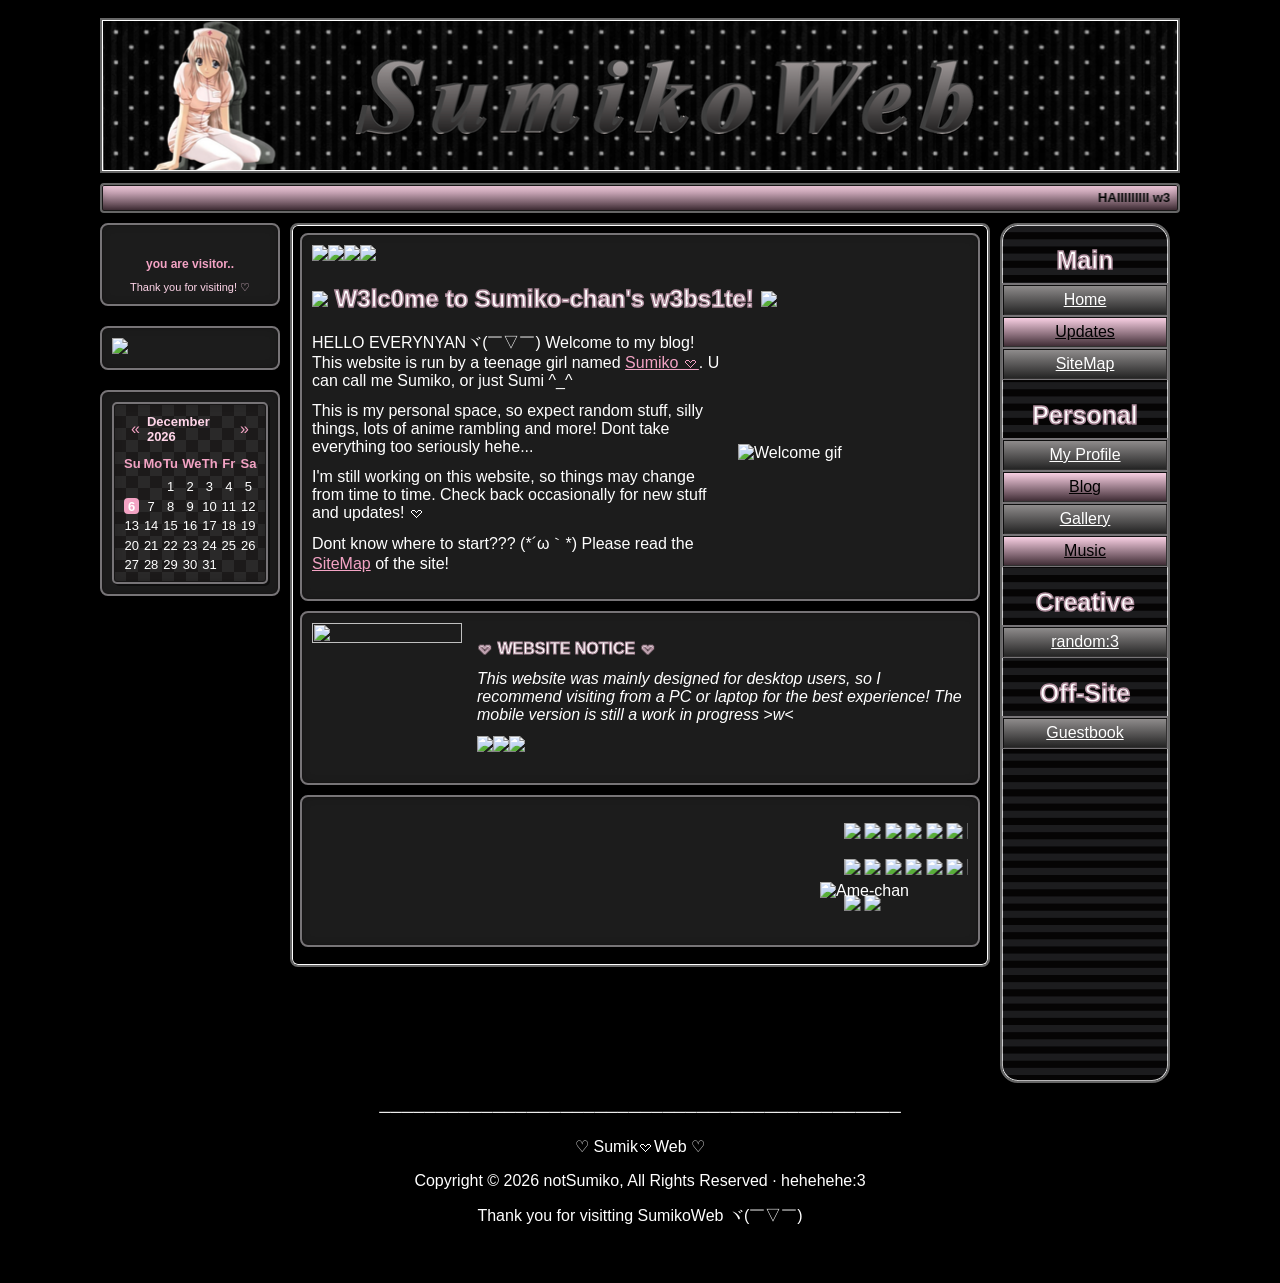
==== index.html @ 066f1153 "updated:3" ====
<!DOCTYPE html>
<html lang="en">

<head>
    <meta charset="UTF-8">
    <meta name="viewport" content="width=device-width, initial-scale=1.0">
    <title>Sumik𖹭-chan's Website 𖹭</title>
    <meta name="author" content="Sumiko">

    <!-- page icon -->
    <link rel="icon" href="https://pixels.crd.co/assets/images/gallery70/bca03692.gif?v=29416114" type="image/gif">

    <!-- css -->
    <link rel="stylesheet" href="css/style.css">

    <!-- js -->
    <script src="scripts/falling-deco.js" defer></script>
    <script src="scripts/calendar.js" defer></script>
</head>

<body>
    <div class="decoration">
        <div class="falling-stars"></div>
        <div class="falling-crosses"></div>
    </div>
    <div id="wrapper">

        <header>
            <div class="header"></div>
        </header>

        <!-- decoration marquee -->
        <div class="content-box music-marquee" id="music-m">
            <marquee behavior="scroll" direction="left" scrollamount="4">
                <img src="https://mimikitty49.neocities.org/Pixelsss/19a4c840.gif" alt="">
                HAIIIIIIIII w3lc0me to SumikoWeb! ヾ(￣▽￣)
                <img src="https://external-media.spacehey.net/media/se2IVC5Q98MJiWslELXrKwlrQcmmWNGGgmHqs2hss6Ec=/https://media.tenor.com/B3uqC9kIDXMAAAAm/cute-shine.webp"
                    alt="">
                thanks for visiting SumikoWeb! :3
                <img src="https://external-media.spacehey.net/media/se2IVC5Q98MJiWslELXrKwlrQcmmWNGGgmHqs2hss6Ec=/https://media.tenor.com/B3uqC9kIDXMAAAAm/cute-shine.webp"
                    alt="">
                『 私のページは近日中に更新されます！ (♡ˊ͈ ꒳ ˋ͈) 』
            </marquee>
        </div>

        <!-- layout -->
        <div id="layout">

            <!-- left sidebar -->
            <aside class="sidebar-left">

                <!-- VISITOR COUNTER -->
                <div class="content-box visitor-counter">

                    <div class="icon">
                        <center>
                            <img src="TU_GIF_DECORATIVO.gif" width="140" alt="">
                        </center>
                    </div>

                    <center>
                        <span class="view-count">
                            <b>you are visitor..</b>
                        </span>

                        <!-- FC2 Counter Starts here -->
                        <script language="javascript" type="text/javascript"
                            src="https://counter1.fc2.com/counter.php?id=41280090&main=1">
                            </script>

                        <noscript>
                            <img src="https://counter1.fc2.com/counter_img.php?id=41280090&main=1"
                                alt="FC2 Visitor Counter">
                        </noscript>
                        <!-- FC2 Counter Ends here -->

                    </center>

                    <p class="counter-thanks">
                        Thank you for visiting! ♡
                    </p>

                </div>

                <div class="content-box">
                    <img src="https://external-media.spacehey.net/media/se2IVC5Q98MJiWslELXrKwlrQcmmWNGGgmHqs2hss6Ec=/https://media.tenor.com/B3uqC9kIDXMAAAAm/cute-shine.webp"
                        width="155">
                </div>

                <!-- calendar box-->
                <div class="content-box">
                    <div class="calendar">
                        <div class="calendar-header">
                            <button id="prev-month">«</button>
                            <span id="month-year"></span>
                            <button id="next-month">»</button>
                        </div>
                        <div class="calendar-days">
                            <span>Su</span>
                            <span>Mo</span>
                            <span>Tu</span>
                            <span>We</span>
                            <span>Th</span>
                            <span>Fr</span>
                            <span>Sa</span>
                        </div>
                        <div class="calendar-dates" id="calendar-dates"></div>
                    </div>
                </div>
            </aside>

            <!-- main content -->
            <main>
                <!--welcome box-->
                <section class="content-box" id="home">
                    <img src="https://external-media.spacehey.net/media/s4Igrhs3FYA9Gmz1T7PQl7kMO6LxJTC2FUh8Gjnvl-g8=/https://gifcity.carrd.co/assets/images/gallery46/5f79fb2e.gif?v=3fc8f5cd"
                        width="164"><img
                        src="https://external-media.spacehey.net/media/s4Igrhs3FYA9Gmz1T7PQl7kMO6LxJTC2FUh8Gjnvl-g8=/https://gifcity.carrd.co/assets/images/gallery46/5f79fb2e.gif?v=3fc8f5cd"
                        width="164"><img
                        src="https://external-media.spacehey.net/media/s4Igrhs3FYA9Gmz1T7PQl7kMO6LxJTC2FUh8Gjnvl-g8=/https://gifcity.carrd.co/assets/images/gallery46/5f79fb2e.gif?v=3fc8f5cd"
                        width="164"><img
                        src="https://external-media.spacehey.net/media/s4Igrhs3FYA9Gmz1T7PQl7kMO6LxJTC2FUh8Gjnvl-g8=/https://gifcity.carrd.co/assets/images/gallery46/5f79fb2e.gif?v=3fc8f5cd"
                        width="164">

                    <!-- welcome -->
                    <h2 id="welcome-title"><img
                            src="https://31.media.tumblr.com/90a805cfafdcd9b76a9216a87d3d8fcd/tumblr_nitvy4wgvw1tpf4xeo1_500.gif"
                            width="110">
                        W3lc0me to Sumiko-chan's w3bs1te!
                        <img src="https://31.media.tumblr.com/90a805cfafdcd9b76a9216a87d3d8fcd/tumblr_nitvy4wgvw1tpf4xeo1_500.gif"
                            width="110">
                    </h2>
                    <div class="double-box">
                        <div class="welcome-text">
                            <p>
                                HELLO EVERYNYANヾ(￣▽￣) Welcome to my blog!
                                This website is run by a teenage girl named
                                <a href="pages/my-profile.html">Sumiko 𖹭</a>.
                                U can call me Sumiko, or just Sumi ^_^
                            </p>

                            <p>
                                This is my personal space, so expect random stuff,
                                silly things, lots of anime rambling and more!
                                Dont take everything too seriously hehe...
                            </p>

                            <p>
                                I'm still working on this website,
                                so things may change from time to time.
                                Check back occasionally for new stuff and updates! 𖹭
                            </p>
                            <p>Dont know where to start??? (*´ω｀*) Please read the <a
                                    href="pages/sitemap.html">SiteMap</a>
                                of the site!</p>
                        </div>
                        <img src="https://external-media.spacehey.net/media/s9meNU-Jpi8pmYGMDgpUYuPPCecmtsIeMCxqWVcGchPE=/https://i.pinimg.com/originals/13/4b/c3/134bc37932c0f9d9d98755da3011325e.gif"
                            width="230" alt="Welcome gif">
                    </div>
                    <p></p>
                </section>
                <!-- notice box-->
                <section class="content-box" id="notice">
                    <div class="double-box">
                        <img src="https://external-media.spacehey.net/media/sRiCipQWqe4J1mwboy0h5VcopR6InWhR1a6i4J4OXXS4=/https://64.media.tumblr.com/34a593b87146220a95621f763143415a/495c33e53515bf39-be/s500x750/3d34ece5e2b52e236a82b721eec925534dcb96ea.gifv"
                            width="150" height="150" loading="lazy">
                        <div class="welcome-text">
                            <p id="title-notice">𖹭 WEBSITE NOTICE 𖹭</p>
                            <div class="welcome-text">
                                <p>
                                    <i>This website was mainly designed for desktop users, so I recommend visiting from
                                        a PC
                                        or
                                        laptop for the best experience! The mobile version is still a work in progress
                                        >w< </i>
                                </p>
                                <p><img src="https://external-media.spacehey.net/media/s4Igrhs3FYA9Gmz1T7PQl7kMO6LxJTC2FUh8Gjnvl-g8=/https://gifcity.carrd.co/assets/images/gallery46/5f79fb2e.gif?v=3fc8f5cd"
                                        width="163"><img
                                        src="https://external-media.spacehey.net/media/s4Igrhs3FYA9Gmz1T7PQl7kMO6LxJTC2FUh8Gjnvl-g8=/https://gifcity.carrd.co/assets/images/gallery46/5f79fb2e.gif?v=3fc8f5cd"
                                        width="163"><img
                                        src="https://external-media.spacehey.net/media/s4Igrhs3FYA9Gmz1T7PQl7kMO6LxJTC2FUh8Gjnvl-g8=/https://gifcity.carrd.co/assets/images/gallery46/5f79fb2e.gif?v=3fc8f5cd"
                                        width="163"></p>

                            </div>

                        </div>

                    </div>
                </section>
                <!-- blinkies & stamps box -->
                <section class="content-box" id="blinkies">
                    <marquee>
                        <!-- stamps -->
                        <p>
                            <img
                                src="https://64.media.tumblr.com/1337dd067312e550a06260165f383bec/6adc6c8478d4d04c-f4/s100x200/847d5eec80efa1019ede34b8a76d120182a674a6.pnj" />
                            <img
                                src="https://64.media.tumblr.com/ed4586bc6ad6d39581ca3629bd783faf/c4bc6cc10b162b5a-3f/s250x400/9e3669cc8e26e9638c0ef95b03c1ccb3ff6e66bc.webp" />
                            <img
                                src="https://64.media.tumblr.com/811e19f3528caf3fecd1845964c71dbd/efb93e9c593a1dd7-c9/s100x200/4388477a53e74060d17caeebffb4ce5f9d1a3c32.gifv" />
                            <img
                                src="https://64.media.tumblr.com/6067ce07764a2f21c958b31b863c43e2/efb93e9c593a1dd7-16/s100x200/5d35fbc642076bcd0c33e35cc11a9e2d7e8ff650.webp" />
                            <img
                                src="https://64.media.tumblr.com/05709a5f0eb47da30aee563c462a7338/21317507f7352712-4b/s100x200/7324b9651fc5c546142d791c39ff5201c274891b.webp" />
                            <img
                                src="https://64.media.tumblr.com/b3c387650d8c66e62d87eaaadc502073/21317507f7352712-90/s100x200/0e66996acce2e367ddb860482501bddb56e7f263.webp" />
                            <img
                                src="https://64.media.tumblr.com/5b0422bce72a8b873b1e57cd26143d87/22f12c80d6958c3d-41/s100x200/74eadd72480a27f0595b0fcc5edf9dca425feb06.gifv" />
                            <img
                                src="https://64.media.tumblr.com/3915ed6bb32817934c03eef731ba8f16/22f12c80d6958c3d-8a/s100x200/f763f16e7f5053a5057529e5f523616940522ca1.pnj" />
                            <img
                                src="https://64.media.tumblr.com/671b2331a659de399690f35b0e57ecc8/6a70421431bb75b9-9a/s100x200/3174aa9509f83b366836c705be13414bcf4d8865.pnj" />
                            <img
                                src="https://64.media.tumblr.com/3d2b5b1f26d5814ca3649b2a02887962/6a70421431bb75b9-a8/s100x200/e896ca5222827a0b46f610947af96c6eb021ccf7.pnj" />
                            <img
                                src="https://64.media.tumblr.com/40f4bf711148bbece8883ad8d7e8bd14/22f12c80d6958c3d-4a/s100x200/c4b000124d6c06b712a2943d06a730a4062b3ba5.gifv" />
                            <img
                                src="https://64.media.tumblr.com/c3621c77155df8c2e3a1f8046ab459d8/a5e34affd80f40d0-55/s100x200/7b403dbd3408c87f934b7f10c33df8d7ccf23c7e.gifv" />
                            <img
                                src="https://64.media.tumblr.com/79fffceb90868eb621b89cdf190e95ea/25bc0f925f97076d-60/s250x400/4d4aa2c8036550d8c5dc18ea182cdaef398b4cca.gifv" />
                            <img
                                src="https://64.media.tumblr.com/8378bab90b71ef16ff7068f5c1173a31/1aefeced37ef47a9-05/s100x200/45b9bf7cc27a177e22782c67d7d04d5c946102ed.gifv" />
                            <img
                                src="https://64.media.tumblr.com/255f4940446ec7fde529aa883e7c96f7/1b6561af1ed27a9d-20/s100x200/176c74e6b88fe72639e2d2d1a39fecd9a11cf52b.gifv" />
                            <img
                                src="https://64.media.tumblr.com/9d9add238894a2949c8fb25f7a3463ac/1b6561af1ed27a9d-09/s100x200/efce85fe89826956878792390f91315531bba5bd.gifv" />
                            <img
                                src="https://64.media.tumblr.com/ab1c6a271cff3fecbc6f2c85d123c89a/8e9d30a410d87d54-1c/s100x200/654f6d0d071cdadb3c5bcb78c6ae20003fc83c12.pnj" />
                            <img
                                src="https://64.media.tumblr.com/51d2ee1891a9b98ae2af81810933234b/8e9d30a410d87d54-65/s100x200/eb7e0974c60067a112bec8de0d9651c88a10859f.pnj" />
                            <img
                                src="https://64.media.tumblr.com/057cc03d6b5d11ce457b6f5ecd5cfd3b/8e9d30a410d87d54-3a/s100x200/cfcdb731f1c7fc443200fa5ca8b93fee7f22a3c6.pnj" />
                            <img src="https://files.catbox.moe/bu98vz.png" />
                            <img src="https://files.catbox.moe/dojz2z.png" />
                            <img src="https://files.catbox.moe/2ijnpf.png" />
                            <img src="https://files.catbox.moe/qpd5so.png" />
                            <img src="https://files.catbox.moe/8nxdhq.png" />
                            <img
                                src="https://orig03.deviantart.net/627e/f/2011/245/9/f/i_want_this_butterfly_by_l3xil3in-d48nf7q.gif" />
                            <img
                                src="https://64.media.tumblr.com/7258ee018983f655b99af084ebce3744/tumblr_inline_paun8mAkMv1v11djx_100.gif" />
                            <img
                                src="https://64.media.tumblr.com/d6446fe2314ac1fdb2668842b9a50144/tumblr_inline_pcdyx39ny11v11djx_500.png" />
                            <img
                                src="https://64.media.tumblr.com/a423c0e77b51dd726175b1db7e216294/tumblr_pc7o7lGme71xsk4lxo2_250.png" />
                            <img
                                src="https://64.media.tumblr.com/43b3b9264274d122dfac7f8682e6bb5e/tumblr_inline_pgawu3kGZi1v11djx_500.gif" />
                            <img
                                src="https://64.media.tumblr.com/4582bf5b0ceef9bd7c9555edd4358f1c/tumblr_inline_pe6lz4NvoG1v11djx_540.png" />
                            <img
                                src="https://64.media.tumblr.com/6cc4a035ade6d4df815a3f9058b7c597/tumblr_pfzsge92vJ1xzybrpo3_100.png" />
                            <img src="https://external-media.spacehey.net/media/sfgYkLLlK0dJI4mvehSgB--pmmsNKIbaRXzeT65vBUJg=/https://64.media.tumblr.com/51186cf38dd4c2cbdfdf3e49caf2c9d2/ac4ceda43d25e75b-31/s100x200/8fb161f0366412dd228d321922dd1078f0f626c2.pnj"
                                style="font-size: max(0.875em, 12px);" />
                            <img src="https://external-media.spacehey.net/media/siUEmSHeumkpWdiV0SbZAVXUunoUWrSUgEhCTDTaTjwg=/https://images-wixmp-ed30a86b8c4ca887773594c2.wixmp.com/f/e9cf1b92-f61c-48a7-9490-d2f105ccd80a/d1fcvx0-467e50c6-51f5-492f-acc3-1740c1ee6b75.jpg/v1/fill/w_99,h_56,q_75,strp/three_days_grace_stamp_by_luxdani_d1fcvx0-fullview.jpg?token=eyJ0eXAiOiJKV1QiLCJhbGciOiJIUzI1NiJ9.[base64].xrNkB8CHoBGnNmImxHR4EwLi_2FgLGW5W9iCAwWl1Y4"
                                style="font-size: max(0.875em, 12px);" />
                            <img src="https://external-media.spacehey.net/media/sF1NqdImoAc43kL8CBOL5PeGF867_EAxLpzWZ5plQI_8=/https://images-wixmp-ed30a86b8c4ca887773594c2.wixmp.com/f/1de26417-5c89-4cee-a614-0bba3813eda1/d6bpqfu-1f7c30eb-d2ef-4b34-970b-5af781641b0b.png?token=eyJ0eXAiOiJKV1QiLCJhbGciOiJIUzI1NiJ9.[base64].nru4FnYWvGzOaKTSlu-EQniyKFRHaRvHG28fR4lrJjE"
                                style="font-size: max(0.875em, 12px);" />
                            <img src="https://external-media.spacehey.net/media/sJP6TUWS1BioQTazbITbV97UGkMa6kXbZXrTUA7Ta6f0=/https://64.media.tumblr.com/9231bf556372ffe399c75be4ab70a017/f8ceda20708c020a-0d/s100x200/107cf08e1458cbe943a0984f90fdb3d52e7404b4.pnj"
                                style="font-size: max(0.875em, 12px);" />
                            <img src="https://external-media.spacehey.net/media/sv-mo-UIRlId2RPHicd-ClViu_2JGb4i77FUszHMYIYM=/https://i.im.ge/2023/06/14/i54sSC.American-Idiot.gif"
                                style="font-size: max(0.875em, 12px);" />
                            <img src="https://external-media.spacehey.net/media/s3jQ84_WuSbDzSt073RelQ0aIZkwKmMJwAESCBBpsMdI=/https://images-wixmp-ed30a86b8c4ca887773594c2.wixmp.com/f/5709d59b-3714-48af-8db1-6c575d105094/d8q859n-6edb3a78-918a-4016-a5b1-8066937a451c.gif?token=eyJ0eXAiOiJKV1QiLCJhbGciOiJIUzI1NiJ9.[base64].N7s7do9EPJX4J8vGq9xz6226mSTc2bNuBW-BrSLgzdQ"
                                style="font-size: max(0.875em, 12px);" />
                        </p>
                        <!-- blinkies -->
                        <p>
                            <img
                                src="https://64.media.tumblr.com/f3efa8369c3e1338c708ff77faa562e2/21317507f7352712-c0/s100x200/cff994b0674e6cce428f9bb962b1dbf6b706a8e7.gifv" />
                            <img
                                src="https://64.media.tumblr.com/3ed765f3c2169b34e1437bafff243af5/21317507f7352712-58/s100x200/cf38c13bcc6aec64c29ea201b9e4240f05453669.gifv" />
                            <img
                                src="https://64.media.tumblr.com/f5fa6014ce5782a515fa7bf67ed896ed/7db2bebf0a31eed2-81/s100x200/4d3e5d2e322359a405b4dd515d6f0d52f7250ee1.pnj" />
                            <img
                                src="https://64.media.tumblr.com/7ea7b5ba348fb29ddd42b1bf2bc9c865/692bf70aefc8b3b6-45/s250x400/7c26ab3ba877cd6935bee10f4a1c0c4f60ad4555.gifv" />
                            <img
                                src="https://64.media.tumblr.com/e293e2f31f8aceadb9d1ed187e07f715/ec4e0e3064314d61-c1/s100x200/6c529e7a1cbc04a862d85b9aeb1e33db53fd330d.gifv" />
                            <img
                                src="https://64.media.tumblr.com/a2c209a1dbe5d171bbd867eeda0021e9/ec4e0e3064314d61-6e/s100x200/9a76ce66f050725f47faec64c88596e5f82e0788.pnj" />
                            <img
                                src="https://64.media.tumblr.com/bde293da8fe2282c3d93f60715e32b88/ec4e0e3064314d61-80/s100x200/53adaf48faaccbaa4f3402e2b3d191ac60aea4c1.gifv" />
                            <img
                                src="https://64.media.tumblr.com/4edca1fd565f60c54583ef986db1b668/ec4e0e3064314d61-91/s100x200/4a48cfc0bcd16b960d0fa83dbf0e3b09803bddee.pnj" />
                            <img
                                src="https://64.media.tumblr.com/cf94e290cab8577048803cde39dd1911/ec4e0e3064314d61-17/s100x200/98a2e135742c881fee14a4959f33e314148e08c4.gifv" />
                            <img
                                src="https://64.media.tumblr.com/56af48cc9a476f1c8b0c092eb6622254/ec4e0e3064314d61-4b/s100x200/62af4146fca93e308d9524321e2a5cfc7522521f.gifv" />
                            <img
                                src="https://64.media.tumblr.com/9ba894a8857677b80f2d3aa844f4e4e2/ec4e0e3064314d61-3b/s100x200/393387950d4d85461c42778292e4518f6c13062b.pnj" />
                            <img
                                src="https://64.media.tumblr.com/317627893ed631b54f9142364ec08ab5/ec4e0e3064314d61-a1/s100x200/bf859215cd49a0b4c36d7e911e7445fb1a8228a4.gifv" />
                        </p>
                        <p>
                            <img
                                src="https://64.media.tumblr.com/b02e563b5db1c4c967b9b46fe8c63a6b/828b63cc6a0960ab-cd/s250x400/419ff4dc193df396b5ae5b9226128a1c1a7a6c4f.gifv" />
                            <img
                                src="https://64.media.tumblr.com/23934ff4daf14bb6c330edfcf07bb00f/828b63cc6a0960ab-a9/s250x400/9ab5f7ed5f350c7b9638f1ab6c7a2a08d24e25b0.webp" />
                        </p>
                    </marquee>
                </section>
            </main>

            <!-- right sidebar -->
            <aside class="sidebar-right">

                <!-- nav -->
                <nav class="nav">
                    <p></p>
                    <div class="nav-title"><b>Main</b></div>
                    <div class="nav-links">
                        <a href="index.html">Home</a>
                        <a href="pages/updates.html">Updates</a>
                        <a href="pages/sitemap.html">SiteMap</a>
                    </div>
                    <p></p>
                    <div class="nav-title"><b>Personal</b></div>
                    <div class="nav-links">
                        <a href="pages/my-profile.html">My Profile</a>
                        <a href="pages/blog.html">Blog</a>
                        <a href="pages/gallery.html">Gallery</a>
                        <a href="pages/music.html">Music</a>
                    </div>
                    <p></p>
                    <div class="nav-title"><b>Creative</b></div>
                    <div class="nav-links">
                        <a href="x">random:3</a>
                    </div>
                    <p></p>
                    <div class="nav-title"><b>Off-Site</b></div>
                    <div class="nav-links">
                        <a href="#guestbook">Guestbook</a>
                    </div>
                    <p></p>
                </nav>
            </aside>

        </div>

        <!-- footer -->
        <footer>
            <div class="footer-line">──────────────────────────────────────────────</div>
            <p>♡ Sumik𖹭Web ♡</p>
            <p>Copyright © 2026 notSumiko, All Rights Reserved · hehehehe:3</p>
            <p>Thank you for visitting SumikoWeb ヾ(￣▽￣) </p>
        </footer>

    </div>
    <!-- Ame-chan -->
    <div class="amechan">
        <img src="https://media.tenor.com/huZeg_LGJfUAAAAi/needy-streamer-overload.gif" alt="Ame-chan">
    </div>
</body>

</html>
---- css/style.css ----
/* :3 */
:root {

    /* images */
    --body-bg: url("https://i.pinimg.com/736x/31/d6/f3/31d6f3d6b8b61bede2d7f6c71e14137d.jpg");
    --main-bg: url("https://i.pinimg.com/736x/4f/2a/4c/4f2a4c17f863ccc2f87775face203897.jpg");
    --header-bg: url("../assets/images/SumikoWeb.png");

    /* colors */
    --white: #fff;
    --lightpink: #ffd5e9;
    --pink: #f3a3c4;
    --pink-border: #ad8b9b;
    --dark: #212121;
    --black: #000;
    --border: #777477;
    --dokiablue: #040011;
    --dokiasteel: #323238;

    /* backgrounds */
    --nav-bg: repeating-conic-gradient(#1c1a1a 0% 25%, #2a2929 0% 50%) 0 0 / 24px 24px;
    --nav-link-bg: linear-gradient(#928f8f, #212121);
    --nav-link-pink-bg: linear-gradient(var(--lightpink), #3a2830);

    /* shadows */
    --shadow-black: rgba(0, 0, 0, 0.7);
    --shadow-dark: rgba(0, 0, 0, 0.5);
    --shadow-soft: rgba(0, 0, 0, 0.18);
    --frame-shadow: inset 0 0 0 1px var(--white), 3px 3px 0 var(--shadow-black);
    --box-shadow: inset 0 0 0 1px #171616, inset 0 0 8px var(--shadow-soft), 2px 2px 0 var(--shadow-dark);
    --link-shadow: inset 1px 1px #0e0e0e, inset -1px -1px #313030;

    /* typography */
    --text-size: 16px;
    --h1-size: 25px;

    /* spacing */
    --spacing: 10px;
    --spacing-small: 4px;

    /* borders */
    --frame-border: 2px solid #666;
    --box-border: 2px solid var(--border);
    --link-border: 1px solid var(--border);
}

* {
    box-sizing: border-box;
}

html {
    scroll-behavior: smooth;
}

body {
    margin: 0;
    min-height: 100vh;
    font-family: Arial, sans-serif;
    font-size: var(--text-size);
    color: var(--white);
    background: var(--black) var(--body-bg) top left / cover no-repeat fixed;
}

::selection {
    background-color: var(--pink-border);
    color: var(--black);
}

/* Ame-chan */
.amechan {
    position: fixed;
    bottom: 0px;
    right: 50px;
    width: 410px;
    z-index: 9999;
}

.amechan img {
    display: block;
    width: 100%;
    height: auto;
}

/* LAYOUT */
#wrapper {
    width: min(1080px, 95%);
    margin: 18px auto 30px;
}

#layout {
    display: grid;
    grid-template-columns: 180px minmax(0, 1fr) 180px;
    gap: var(--spacing);
    align-items: start;
}

.sidebar-left,
.sidebar-right {
    display: flex;
    flex-direction: column;
    gap: var(--spacing);
}

/* HEADER */
header {
    margin-bottom: var(--spacing);
}

.header {
    min-height: 155px;
    background: var(--header-bg) center / cover;
}


/* MAIN CONTENT */
main {
    min-width: 0;
    padding: 8px;
    background: var(--main-bg) center / auto;
    border-radius: 8px;
}

.content-box {
    margin-bottom: var(--spacing);
    padding: var(--spacing);
    background: rgba(33, 33, 33, 0.85);
    border: var(--box-border);
    border-radius: 8px;
    box-shadow: var(--box-shadow);
}

.double-box {
    display: flex;
    align-items: center;
    gap: 15px;
}

.double-box p {
    flex: 1;
    margin: 0;
}

.double-box img {
    height: auto;
    flex-shrink: 0;
}

.welcome-text {
    flex: 1;
    display: flex;
    flex-direction: column;
    gap: 12px;
}

.welcome-text p {
    margin: 0;
}

/* NAV */
.nav {
    width: 170px;
    min-height: 860px;
    box-sizing: border-box;
    position: relative;
    isolation: isolate;
    border-radius: 18px;
}

.nav::before {
    content: "";
    position: absolute;
    inset: 0;
    background: url("../assets/images/stripe.png") repeat;
    opacity: 0.3;
    border-radius: inherit;
    z-index: -1;
}

.nav-title {
    padding: 5px 3px 8px;
    font-size: var(--h1-size);
    text-align: center;
    border-bottom: var(--link-border);
    -webkit-text-stroke: 1.5px var(--pink-border);
}

.nav-links {
    display: flex;
    flex-direction: column;
}

.nav-links a {
    display: block;
    padding: 6px 4px;
    color: var(--white);
    text-align: center;
    background: var(--nav-link-bg);
    border: var(--link-border);
    box-shadow: var(--link-shadow);
    transition: 0.2s ease;
}

.nav-links a:nth-child(even) {
    color: var(--black);
    background: var(--nav-link-pink-bg);
}

.nav-links a:hover,
.nav-links a:nth-child(even):hover {
    color: var(--black);
    background: var(--nav-link-pink-bg);
}

.nav-links a:nth-child(even):hover {
    color: var(--white);
    background: var(--nav-link-bg);
}


/* SHARED FRAME */
.header,
main,
.nav {
    border: var(--frame-border);
    box-shadow: var(--frame-shadow);
}


/* FOOTER */
footer {
    margin-top: var(--spacing);
    padding: var(--spacing);
    text-align: center;
}

.footer-line {
    overflow-wrap: anywhere;
}


/* RESPONSIVE */
@media (max-width: 850px) {

    #wrapper {
        width: 96%;
    }

    #layout {
        grid-template-columns: 150px minmax(0, 1fr) 150px;
    }

}

@media (max-width: 680px) {

    #layout {
        grid-template-columns: 1fr;
    }

    .sidebar-right {
        order: 3;
    }

    .header {
        min-height: 120px;
    }

}

/* TEXT */

p a,
p a:visited {
    color: var(--pink);
}

p a:hover {
    color: var(--lightpink);
}

#title-notice {
    font-weight: bold;
    -webkit-text-stroke: 1px var(--pink-border);
}

#welcome-title {
    -webkit-text-stroke: 1.5px var(--pink-border);
}

/* FALLING DECO */
.decoration {
    position: fixed;
    inset: 0;
    pointer-events: none;
    overflow: hidden;
    z-index: 10;
}

.falling-stars,
.falling-crosses {
    position: absolute;
    inset: 0;
}

.falling-stars span,
.falling-crosses span {
    position: absolute;
    top: -30px;
    animation: falling linear infinite;
}

.falling-stars span {
    width: 15px;
    height: 15px;
    background-image: url("http://dl2.glitter-graphics.net/pub/56/56322i8ciddu9ky.gif");
    background-size: contain;
    background-repeat: no-repeat;
}

.falling-crosses span {
    color: #000;
    font-size: 24px;
}

@keyframes falling {
    from {
        transform: translateY(-30px);
    }

    to {
        transform: translateY(110vh);
    }
}


/* CALENDAR */
.calendar {
    width: 100%;
    padding: 10px;
    border: var(--box-border);
    border-radius: 5px;
    background: var(--nav-bg);
    color: var(--white);
    font-size: 13px;
    box-shadow: var(--box-shadow);
}

.calendar-header {
    display: flex;
    justify-content: space-between;
    align-items: center;
    margin-bottom: 12px;
    color: var(--lightpink);
    font-weight: bold;
}

.calendar-header button {
    padding: 3px 7px;
    background: transparent;
    border: none;
    color: var(--pink);
    font-size: 16px;
    cursor: pointer;
}

.calendar-header button:hover {
    color: var(--white);
}

.calendar-days,
.calendar-dates {
    display: grid;
    grid-template-columns: repeat(7, minmax(0, 1fr));
    gap: 4px;
    text-align: center;
}

.calendar-days {
    margin-bottom: 8px;
    color: var(--pink);
    font-weight: bold;
}

.calendar-days span {
    color: var(--pink);
}

.calendar-dates span {
    display: flex;
    justify-content: center;
    align-items: center;
    min-width: 0;
    aspect-ratio: 1;
    color: var(--white);
    border-radius: 4px;
}

.calendar-dates .today {
    background: var(--pink);
    color: var(--white);
    font-weight: bold;
}

.calendar-dates span:not(:empty):hover {
    background: var(--lightpink);
    color: var(--dark);
}

/* MUSIC MARQUEE*/
.music-marquee {
    padding: 4px 8px;
    overflow: hidden;
    white-space: nowrap;
    color: var(--black);
    font-size: 13px;
    text-align: center;
    font-weight: bold;
}

.music-marquee marquee {
    display: block;
}

.music-marquee img {
    width: 16px;
    height: 16px;
    object-fit: contain;
    vertical-align: middle;
    margin: 0 4px;
}

#music-m {
    background: var(--nav-link-pink-bg);
    border-radius: 4px;
    box-shadow: var(--box-shadow);
    border: var(--frame-border);
    -webkit-text-stroke: 0.2px var(--border);
}


/* VISITOR COUNTER */
.visitor-counter {
    text-align: center;
    font-size: 12px;
}

.visitor-counter .icon {
    margin-bottom: 8px;
}

.visitor-counter .icon img {
    max-width: 100%;
    height: auto;
}

.view-count {
    display: block;
    margin-bottom: 6px;
    color: var(--pink);
}

.visitor-counter center img {
    vertical-align: middle;
    max-width: 100%;
}

.counter-thanks {
    margin: 10px 0 0;
    color: var(--lightpink);
    font-size: 11px;
}
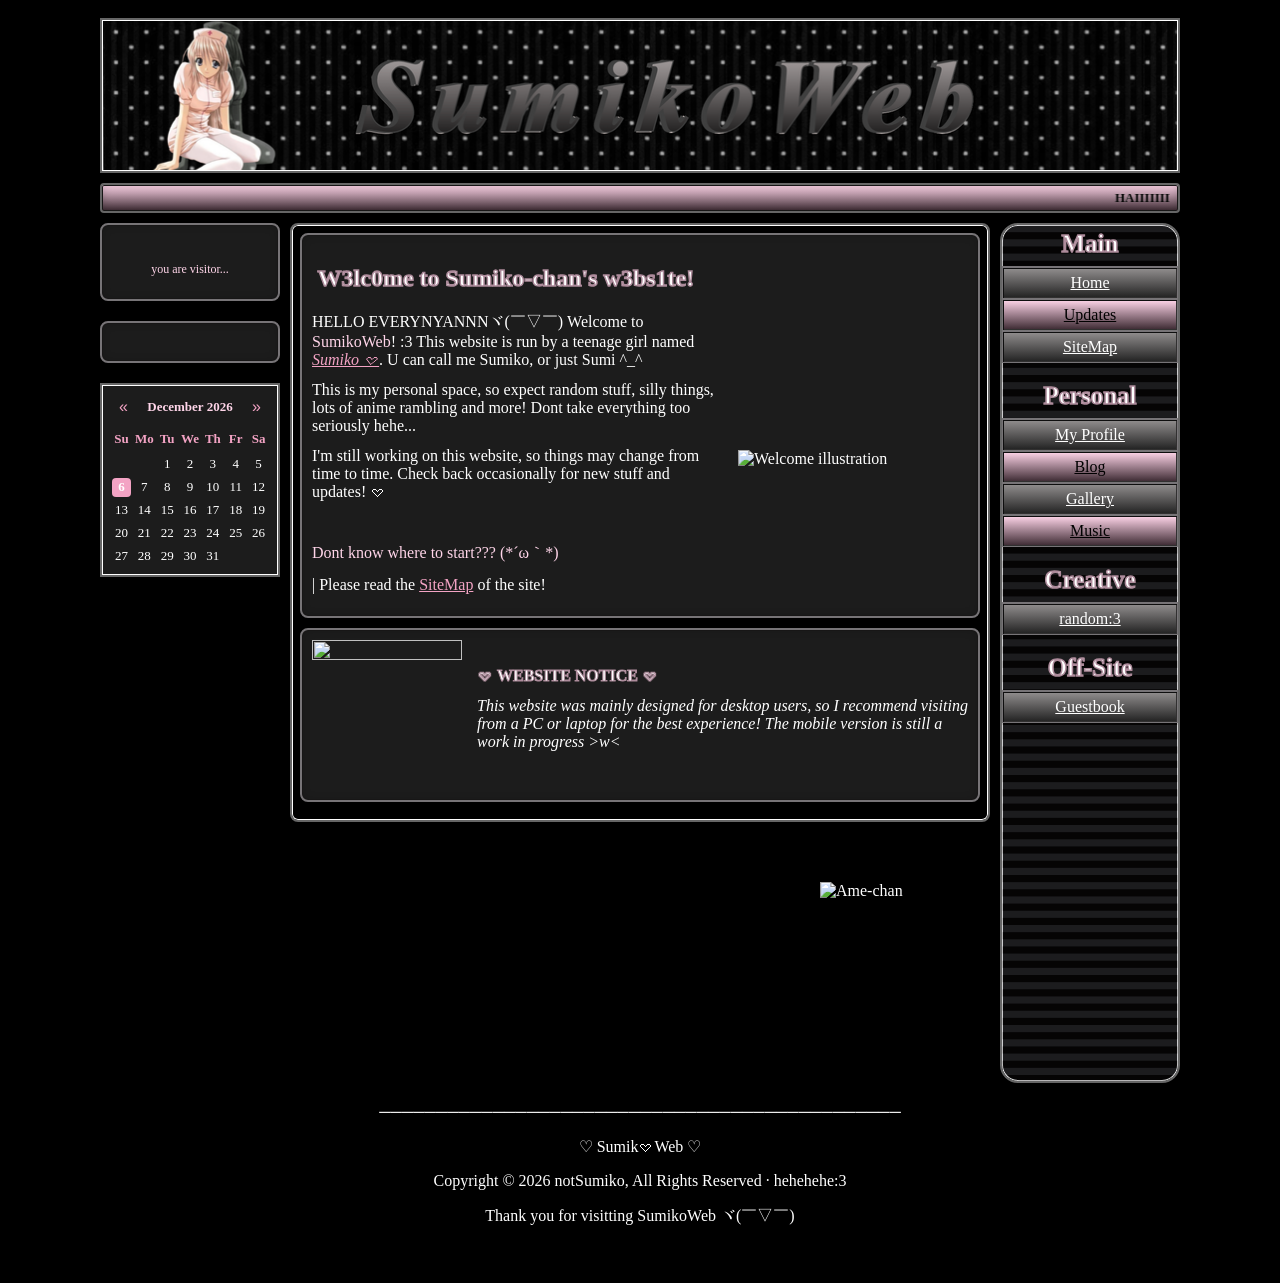
==== commit 06bfff08: "updated:3" ====
--- a/index.html
+++ b/index.html
@@ -4,32 +4,32 @@
 <head>
     <meta charset="UTF-8">
     <meta name="viewport" content="width=device-width, initial-scale=1.0">
+
     <title>Sumik𖹭-chan's Website 𖹭</title>
+
     <meta name="author" content="Sumiko">
 
-    <!-- page icon -->
+    <!-- Page icon -->
     <link rel="icon" href="https://pixels.crd.co/assets/images/gallery70/bca03692.gif?v=29416114" type="image/gif">
 
-    <!-- css -->
+    <!-- Stylesheet -->
     <link rel="stylesheet" href="css/style.css">
 
-    <!-- js -->
+    <!-- Scripts -->
     <script src="scripts/falling-deco.js" defer></script>
     <script src="scripts/calendar.js" defer></script>
 </head>
 
 <body>
-    <div class="decoration">
-        <div class="falling-stars"></div>
-        <div class="falling-crosses"></div>
-    </div>
+    <!-- Wrapper -->
     <div id="wrapper">
 
+        <!-- Header -->
         <header>
             <div class="header"></div>
         </header>
 
-        <!-- decoration marquee -->
+        <!-- Welcome marquee -->
         <div class="content-box music-marquee" id="music-m">
             <marquee behavior="scroll" direction="left" scrollamount="4">
                 <img src="https://mimikitty49.neocities.org/Pixelsss/19a4c840.gif" alt="">
@@ -43,24 +43,26 @@
             </marquee>
         </div>
 
-        <!-- layout -->
+        <!-- Main layout -->
         <div id="layout">
 
-            <!-- left sidebar -->
+            <!-- Left sidebar -->
             <aside class="sidebar-left">
 
-                <!-- VISITOR COUNTER -->
+                <!-- Visitor Counter -->
                 <div class="content-box visitor-counter">
 
                     <div class="icon">
                         <center>
-                            <img src="TU_GIF_DECORATIVO.gif" width="140" alt="">
+                            <img src=".gif" width="140" alt="">
                         </center>
                     </div>
 
                     <center>
                         <span class="view-count">
-                            <b>you are visitor..</b>
+                            <p>
+                                <font color="#ffd5e9">you are visitor...</font>
+                            </p>
                         </span>
 
                         <!-- FC2 Counter Starts here -->
@@ -76,278 +78,227 @@
 
                     </center>
 
-                    <p class="counter-thanks">
-                        Thank you for visiting! ♡
-                    </p>
-
                 </div>
 
+                <!-- Sidebar decoration -->
                 <div class="content-box">
                     <img src="https://external-media.spacehey.net/media/se2IVC5Q98MJiWslELXrKwlrQcmmWNGGgmHqs2hss6Ec=/https://media.tenor.com/B3uqC9kIDXMAAAAm/cute-shine.webp"
-                        width="155">
+                        width="155" alt="">
                 </div>
 
-                <!-- calendar box-->
-                <div class="content-box">
-                    <div class="calendar">
-                        <div class="calendar-header">
-                            <button id="prev-month">«</button>
-                            <span id="month-year"></span>
-                            <button id="next-month">»</button>
-                        </div>
-                        <div class="calendar-days">
-                            <span>Su</span>
-                            <span>Mo</span>
-                            <span>Tu</span>
-                            <span>We</span>
-                            <span>Th</span>
-                            <span>Fr</span>
-                            <span>Sa</span>
-                        </div>
-                        <div class="calendar-dates" id="calendar-dates"></div>
-                    </div>
+                <!-- Calendar -->
+                <div class="calendar">
+                    <div class="calendar-header">
+                        <button id="prev-month" type="button">«</button>
+                        <span id="month-year"></span>
+                        <button id="next-month" type="button">»</button>
+                    </div>
+                    <div class="calendar-days">
+                        <span>Su</span>
+                        <span>Mo</span>
+                        <span>Tu</span>
+                        <span>We</span>
+                        <span>Th</span>
+                        <span>Fr</span>
+                        <span>Sa</span>
+                    </div>
+                    <div class="calendar-dates" id="calendar-dates"></div>
                 </div>
+
             </aside>
 
-            <!-- main content -->
+            <!-- Main content -->
             <main>
-                <!--welcome box-->
+
+                <!-- Welcome section -->
                 <section class="content-box" id="home">
-                    <img src="https://external-media.spacehey.net/media/s4Igrhs3FYA9Gmz1T7PQl7kMO6LxJTC2FUh8Gjnvl-g8=/https://gifcity.carrd.co/assets/images/gallery46/5f79fb2e.gif?v=3fc8f5cd"
-                        width="164"><img
-                        src="https://external-media.spacehey.net/media/s4Igrhs3FYA9Gmz1T7PQl7kMO6LxJTC2FUh8Gjnvl-g8=/https://gifcity.carrd.co/assets/images/gallery46/5f79fb2e.gif?v=3fc8f5cd"
-                        width="164"><img
-                        src="https://external-media.spacehey.net/media/s4Igrhs3FYA9Gmz1T7PQl7kMO6LxJTC2FUh8Gjnvl-g8=/https://gifcity.carrd.co/assets/images/gallery46/5f79fb2e.gif?v=3fc8f5cd"
-                        width="164"><img
-                        src="https://external-media.spacehey.net/media/s4Igrhs3FYA9Gmz1T7PQl7kMO6LxJTC2FUh8Gjnvl-g8=/https://gifcity.carrd.co/assets/images/gallery46/5f79fb2e.gif?v=3fc8f5cd"
-                        width="164">
-
-                    <!-- welcome -->
-                    <h2 id="welcome-title"><img
-                            src="https://31.media.tumblr.com/90a805cfafdcd9b76a9216a87d3d8fcd/tumblr_nitvy4wgvw1tpf4xeo1_500.gif"
-                            width="110">
+
+                    <!-- Welcome title -->
+                    <h2 id="welcome-title">
+                        <img src="https://31.media.tumblr.com/90a805cfafdcd9b76a9216a87d3d8fcd/tumblr_nitvy4wgvw1tpf4xeo1_500.gif"
+                            width="100" alt="">
+
                         W3lc0me to Sumiko-chan's w3bs1te!
                         <img src="https://31.media.tumblr.com/90a805cfafdcd9b76a9216a87d3d8fcd/tumblr_nitvy4wgvw1tpf4xeo1_500.gif"
-                            width="110">
+                            width="100" alt="">
+
                     </h2>
+
+
+                    <!-- Welcome content -->
                     <div class="double-box">
                         <div class="welcome-text">
                             <p>
-                                HELLO EVERYNYANヾ(￣▽￣) Welcome to my blog!
+                                HELLO EVERYNYANNNヾ(￣▽￣) Welcome to <font color="#ffd5e9">SumikoWeb</font>! :3
                                 This website is run by a teenage girl named
-                                <a href="pages/my-profile.html">Sumiko 𖹭</a>.
+                                <i><a href="pages/my-profile.html">Sumiko 𖹭</a></i>.
                                 U can call me Sumiko, or just Sumi ^_^
                             </p>
-
                             <p>
                                 This is my personal space, so expect random stuff,
                                 silly things, lots of anime rambling and more!
                                 Dont take everything too seriously hehe...
                             </p>
-
                             <p>
                                 I'm still working on this website,
                                 so things may change from time to time.
                                 Check back occasionally for new stuff and updates! 𖹭
                             </p>
-                            <p>Dont know where to start??? (*´ω｀*) Please read the <a
-                                    href="pages/sitemap.html">SiteMap</a>
-                                of the site!</p>
-                        </div>
+                            <p>
+                                <img src="https://external-media.spacehey.net/media/s4Igrhs3FYA9Gmz1T7PQl7kMO6LxJTC2FUh8Gjnvl-g8=/https://gifcity.carrd.co/assets/images/gallery46/5f79fb2e.gif?v=3fc8f5cd"
+                                    width="130" alt="">
+                                <img src="https://external-media.spacehey.net/media/s4Igrhs3FYA9Gmz1T7PQl7kMO6LxJTC2FUh8Gjnvl-g8=/https://gifcity.carrd.co/assets/images/gallery46/5f79fb2e.gif?v=3fc8f5cd"
+                                    width="130" alt="">
+                                <img src="https://external-media.spacehey.net/media/s4Igrhs3FYA9Gmz1T7PQl7kMO6LxJTC2FUh8Gjnvl-g8=/https://gifcity.carrd.co/assets/images/gallery46/5f79fb2e.gif?v=3fc8f5cd"
+                                    width="130" alt="">
+                            </p>
+
+
+                            <p>
+                                <font color="#ffd5e9">Dont know where to start??? (*´ω｀*)</font>
+                            </p>
+                            <p> | Please read the
+                                <a href="pages/sitemap.html">SiteMap</a>
+                                of the site!
+                            </p>
+                            <p></p>
+                        </div>
+
+                        <!-- Welcome GIF -->
                         <img src="https://external-media.spacehey.net/media/s9meNU-Jpi8pmYGMDgpUYuPPCecmtsIeMCxqWVcGchPE=/https://i.pinimg.com/originals/13/4b/c3/134bc37932c0f9d9d98755da3011325e.gif"
-                            width="230" alt="Welcome gif">
-                    </div>
-                    <p></p>
+                            width="230" alt="Welcome illustration">
+
+                    </div>
+
                 </section>
-                <!-- notice box-->
+
+                <!-- Website notice -->
                 <section class="content-box" id="notice">
+
                     <div class="double-box">
+
+                        <!-- Notice -->
                         <img src="https://external-media.spacehey.net/media/sRiCipQWqe4J1mwboy0h5VcopR6InWhR1a6i4J4OXXS4=/https://64.media.tumblr.com/34a593b87146220a95621f763143415a/495c33e53515bf39-be/s500x750/3d34ece5e2b52e236a82b721eec925534dcb96ea.gifv"
-                            width="150" height="150" loading="lazy">
+                            width="150" height="150" loading="lazy" alt="">
+                        <!-- text -->
                         <div class="welcome-text">
                             <p id="title-notice">𖹭 WEBSITE NOTICE 𖹭</p>
-                            <div class="welcome-text">
-                                <p>
-                                    <i>This website was mainly designed for desktop users, so I recommend visiting from
-                                        a PC
-                                        or
-                                        laptop for the best experience! The mobile version is still a work in progress
-                                        >w< </i>
-                                </p>
-                                <p><img src="https://external-media.spacehey.net/media/s4Igrhs3FYA9Gmz1T7PQl7kMO6LxJTC2FUh8Gjnvl-g8=/https://gifcity.carrd.co/assets/images/gallery46/5f79fb2e.gif?v=3fc8f5cd"
-                                        width="163"><img
-                                        src="https://external-media.spacehey.net/media/s4Igrhs3FYA9Gmz1T7PQl7kMO6LxJTC2FUh8Gjnvl-g8=/https://gifcity.carrd.co/assets/images/gallery46/5f79fb2e.gif?v=3fc8f5cd"
-                                        width="163"><img
-                                        src="https://external-media.spacehey.net/media/s4Igrhs3FYA9Gmz1T7PQl7kMO6LxJTC2FUh8Gjnvl-g8=/https://gifcity.carrd.co/assets/images/gallery46/5f79fb2e.gif?v=3fc8f5cd"
-                                        width="163"></p>
-
+                            <p>
+                                <i>
+                                    This website was mainly designed for desktop users,
+                                    so I recommend visiting from a PC or laptop for the
+                                    best experience! The mobile version is still a work
+                                    in progress &gt;w&lt;
+                                </i>
+                            </p>
+                            <!-- Notice decorations -->
+                            <div class="notice-banners">
+                                <img src="https://external-media.spacehey.net/media/s4Igrhs3FYA9Gmz1T7PQl7kMO6LxJTC2FUh8Gjnvl-g8=/https://gifcity.carrd.co/assets/images/gallery46/5f79fb2e.gif?v=3fc8f5cd"
+                                    width="163" alt="">
+                                <img src="https://external-media.spacehey.net/media/s4Igrhs3FYA9Gmz1T7PQl7kMO6LxJTC2FUh8Gjnvl-g8=/https://gifcity.carrd.co/assets/images/gallery46/5f79fb2e.gif?v=3fc8f5cd"
+                                    width="163" alt="">
+                                <img src="https://external-media.spacehey.net/media/s4Igrhs3FYA9Gmz1T7PQl7kMO6LxJTC2FUh8Gjnvl-g8=/https://gifcity.carrd.co/assets/images/gallery46/5f79fb2e.gif?v=3fc8f5cd"
+                                    width="163" alt="">
                             </div>
 
                         </div>
 
                     </div>
+
                 </section>
-                <!-- blinkies & stamps box -->
-                <section class="content-box" id="blinkies">
-                    <marquee>
-                        <!-- stamps -->
-                        <p>
-                            <img
-                                src="https://64.media.tumblr.com/1337dd067312e550a06260165f383bec/6adc6c8478d4d04c-f4/s100x200/847d5eec80efa1019ede34b8a76d120182a674a6.pnj" />
-                            <img
-                                src="https://64.media.tumblr.com/ed4586bc6ad6d39581ca3629bd783faf/c4bc6cc10b162b5a-3f/s250x400/9e3669cc8e26e9638c0ef95b03c1ccb3ff6e66bc.webp" />
-                            <img
-                                src="https://64.media.tumblr.com/811e19f3528caf3fecd1845964c71dbd/efb93e9c593a1dd7-c9/s100x200/4388477a53e74060d17caeebffb4ce5f9d1a3c32.gifv" />
-                            <img
-                                src="https://64.media.tumblr.com/6067ce07764a2f21c958b31b863c43e2/efb93e9c593a1dd7-16/s100x200/5d35fbc642076bcd0c33e35cc11a9e2d7e8ff650.webp" />
-                            <img
-                                src="https://64.media.tumblr.com/05709a5f0eb47da30aee563c462a7338/21317507f7352712-4b/s100x200/7324b9651fc5c546142d791c39ff5201c274891b.webp" />
-                            <img
-                                src="https://64.media.tumblr.com/b3c387650d8c66e62d87eaaadc502073/21317507f7352712-90/s100x200/0e66996acce2e367ddb860482501bddb56e7f263.webp" />
-                            <img
-                                src="https://64.media.tumblr.com/5b0422bce72a8b873b1e57cd26143d87/22f12c80d6958c3d-41/s100x200/74eadd72480a27f0595b0fcc5edf9dca425feb06.gifv" />
-                            <img
-                                src="https://64.media.tumblr.com/3915ed6bb32817934c03eef731ba8f16/22f12c80d6958c3d-8a/s100x200/f763f16e7f5053a5057529e5f523616940522ca1.pnj" />
-                            <img
-                                src="https://64.media.tumblr.com/671b2331a659de399690f35b0e57ecc8/6a70421431bb75b9-9a/s100x200/3174aa9509f83b366836c705be13414bcf4d8865.pnj" />
-                            <img
-                                src="https://64.media.tumblr.com/3d2b5b1f26d5814ca3649b2a02887962/6a70421431bb75b9-a8/s100x200/e896ca5222827a0b46f610947af96c6eb021ccf7.pnj" />
-                            <img
-                                src="https://64.media.tumblr.com/40f4bf711148bbece8883ad8d7e8bd14/22f12c80d6958c3d-4a/s100x200/c4b000124d6c06b712a2943d06a730a4062b3ba5.gifv" />
-                            <img
-                                src="https://64.media.tumblr.com/c3621c77155df8c2e3a1f8046ab459d8/a5e34affd80f40d0-55/s100x200/7b403dbd3408c87f934b7f10c33df8d7ccf23c7e.gifv" />
-                            <img
-                                src="https://64.media.tumblr.com/79fffceb90868eb621b89cdf190e95ea/25bc0f925f97076d-60/s250x400/4d4aa2c8036550d8c5dc18ea182cdaef398b4cca.gifv" />
-                            <img
-                                src="https://64.media.tumblr.com/8378bab90b71ef16ff7068f5c1173a31/1aefeced37ef47a9-05/s100x200/45b9bf7cc27a177e22782c67d7d04d5c946102ed.gifv" />
-                            <img
-                                src="https://64.media.tumblr.com/255f4940446ec7fde529aa883e7c96f7/1b6561af1ed27a9d-20/s100x200/176c74e6b88fe72639e2d2d1a39fecd9a11cf52b.gifv" />
-                            <img
-                                src="https://64.media.tumblr.com/9d9add238894a2949c8fb25f7a3463ac/1b6561af1ed27a9d-09/s100x200/efce85fe89826956878792390f91315531bba5bd.gifv" />
-                            <img
-                                src="https://64.media.tumblr.com/ab1c6a271cff3fecbc6f2c85d123c89a/8e9d30a410d87d54-1c/s100x200/654f6d0d071cdadb3c5bcb78c6ae20003fc83c12.pnj" />
-                            <img
-                                src="https://64.media.tumblr.com/51d2ee1891a9b98ae2af81810933234b/8e9d30a410d87d54-65/s100x200/eb7e0974c60067a112bec8de0d9651c88a10859f.pnj" />
-                            <img
-                                src="https://64.media.tumblr.com/057cc03d6b5d11ce457b6f5ecd5cfd3b/8e9d30a410d87d54-3a/s100x200/cfcdb731f1c7fc443200fa5ca8b93fee7f22a3c6.pnj" />
-                            <img src="https://files.catbox.moe/bu98vz.png" />
-                            <img src="https://files.catbox.moe/dojz2z.png" />
-                            <img src="https://files.catbox.moe/2ijnpf.png" />
-                            <img src="https://files.catbox.moe/qpd5so.png" />
-                            <img src="https://files.catbox.moe/8nxdhq.png" />
-                            <img
-                                src="https://orig03.deviantart.net/627e/f/2011/245/9/f/i_want_this_butterfly_by_l3xil3in-d48nf7q.gif" />
-                            <img
-                                src="https://64.media.tumblr.com/7258ee018983f655b99af084ebce3744/tumblr_inline_paun8mAkMv1v11djx_100.gif" />
-                            <img
-                                src="https://64.media.tumblr.com/d6446fe2314ac1fdb2668842b9a50144/tumblr_inline_pcdyx39ny11v11djx_500.png" />
-                            <img
-                                src="https://64.media.tumblr.com/a423c0e77b51dd726175b1db7e216294/tumblr_pc7o7lGme71xsk4lxo2_250.png" />
-                            <img
-                                src="https://64.media.tumblr.com/43b3b9264274d122dfac7f8682e6bb5e/tumblr_inline_pgawu3kGZi1v11djx_500.gif" />
-                            <img
-                                src="https://64.media.tumblr.com/4582bf5b0ceef9bd7c9555edd4358f1c/tumblr_inline_pe6lz4NvoG1v11djx_540.png" />
-                            <img
-                                src="https://64.media.tumblr.com/6cc4a035ade6d4df815a3f9058b7c597/tumblr_pfzsge92vJ1xzybrpo3_100.png" />
-                            <img src="https://external-media.spacehey.net/media/sfgYkLLlK0dJI4mvehSgB--pmmsNKIbaRXzeT65vBUJg=/https://64.media.tumblr.com/51186cf38dd4c2cbdfdf3e49caf2c9d2/ac4ceda43d25e75b-31/s100x200/8fb161f0366412dd228d321922dd1078f0f626c2.pnj"
-                                style="font-size: max(0.875em, 12px);" />
-                            <img src="https://external-media.spacehey.net/media/siUEmSHeumkpWdiV0SbZAVXUunoUWrSUgEhCTDTaTjwg=/https://images-wixmp-ed30a86b8c4ca887773594c2.wixmp.com/f/e9cf1b92-f61c-48a7-9490-d2f105ccd80a/d1fcvx0-467e50c6-51f5-492f-acc3-1740c1ee6b75.jpg/v1/fill/w_99,h_56,q_75,strp/three_days_grace_stamp_by_luxdani_d1fcvx0-fullview.jpg?token=eyJ0eXAiOiJKV1QiLCJhbGciOiJIUzI1NiJ9.[base64].xrNkB8CHoBGnNmImxHR4EwLi_2FgLGW5W9iCAwWl1Y4"
-                                style="font-size: max(0.875em, 12px);" />
-                            <img src="https://external-media.spacehey.net/media/sF1NqdImoAc43kL8CBOL5PeGF867_EAxLpzWZ5plQI_8=/https://images-wixmp-ed30a86b8c4ca887773594c2.wixmp.com/f/1de26417-5c89-4cee-a614-0bba3813eda1/d6bpqfu-1f7c30eb-d2ef-4b34-970b-5af781641b0b.png?token=eyJ0eXAiOiJKV1QiLCJhbGciOiJIUzI1NiJ9.[base64].nru4FnYWvGzOaKTSlu-EQniyKFRHaRvHG28fR4lrJjE"
-                                style="font-size: max(0.875em, 12px);" />
-                            <img src="https://external-media.spacehey.net/media/sJP6TUWS1BioQTazbITbV97UGkMa6kXbZXrTUA7Ta6f0=/https://64.media.tumblr.com/9231bf556372ffe399c75be4ab70a017/f8ceda20708c020a-0d/s100x200/107cf08e1458cbe943a0984f90fdb3d52e7404b4.pnj"
-                                style="font-size: max(0.875em, 12px);" />
-                            <img src="https://external-media.spacehey.net/media/sv-mo-UIRlId2RPHicd-ClViu_2JGb4i77FUszHMYIYM=/https://i.im.ge/2023/06/14/i54sSC.American-Idiot.gif"
-                                style="font-size: max(0.875em, 12px);" />
-                            <img src="https://external-media.spacehey.net/media/s3jQ84_WuSbDzSt073RelQ0aIZkwKmMJwAESCBBpsMdI=/https://images-wixmp-ed30a86b8c4ca887773594c2.wixmp.com/f/5709d59b-3714-48af-8db1-6c575d105094/d8q859n-6edb3a78-918a-4016-a5b1-8066937a451c.gif?token=eyJ0eXAiOiJKV1QiLCJhbGciOiJIUzI1NiJ9.[base64].N7s7do9EPJX4J8vGq9xz6226mSTc2bNuBW-BrSLgzdQ"
-                                style="font-size: max(0.875em, 12px);" />
-                        </p>
-                        <!-- blinkies -->
-                        <p>
-                            <img
-                                src="https://64.media.tumblr.com/f3efa8369c3e1338c708ff77faa562e2/21317507f7352712-c0/s100x200/cff994b0674e6cce428f9bb962b1dbf6b706a8e7.gifv" />
-                            <img
-                                src="https://64.media.tumblr.com/3ed765f3c2169b34e1437bafff243af5/21317507f7352712-58/s100x200/cf38c13bcc6aec64c29ea201b9e4240f05453669.gifv" />
-                            <img
-                                src="https://64.media.tumblr.com/f5fa6014ce5782a515fa7bf67ed896ed/7db2bebf0a31eed2-81/s100x200/4d3e5d2e322359a405b4dd515d6f0d52f7250ee1.pnj" />
-                            <img
-                                src="https://64.media.tumblr.com/7ea7b5ba348fb29ddd42b1bf2bc9c865/692bf70aefc8b3b6-45/s250x400/7c26ab3ba877cd6935bee10f4a1c0c4f60ad4555.gifv" />
-                            <img
-                                src="https://64.media.tumblr.com/e293e2f31f8aceadb9d1ed187e07f715/ec4e0e3064314d61-c1/s100x200/6c529e7a1cbc04a862d85b9aeb1e33db53fd330d.gifv" />
-                            <img
-                                src="https://64.media.tumblr.com/a2c209a1dbe5d171bbd867eeda0021e9/ec4e0e3064314d61-6e/s100x200/9a76ce66f050725f47faec64c88596e5f82e0788.pnj" />
-                            <img
-                                src="https://64.media.tumblr.com/bde293da8fe2282c3d93f60715e32b88/ec4e0e3064314d61-80/s100x200/53adaf48faaccbaa4f3402e2b3d191ac60aea4c1.gifv" />
-                            <img
-                                src="https://64.media.tumblr.com/4edca1fd565f60c54583ef986db1b668/ec4e0e3064314d61-91/s100x200/4a48cfc0bcd16b960d0fa83dbf0e3b09803bddee.pnj" />
-                            <img
-                                src="https://64.media.tumblr.com/cf94e290cab8577048803cde39dd1911/ec4e0e3064314d61-17/s100x200/98a2e135742c881fee14a4959f33e314148e08c4.gifv" />
-                            <img
-                                src="https://64.media.tumblr.com/56af48cc9a476f1c8b0c092eb6622254/ec4e0e3064314d61-4b/s100x200/62af4146fca93e308d9524321e2a5cfc7522521f.gifv" />
-                            <img
-                                src="https://64.media.tumblr.com/9ba894a8857677b80f2d3aa844f4e4e2/ec4e0e3064314d61-3b/s100x200/393387950d4d85461c42778292e4518f6c13062b.pnj" />
-                            <img
-                                src="https://64.media.tumblr.com/317627893ed631b54f9142364ec08ab5/ec4e0e3064314d61-a1/s100x200/bf859215cd49a0b4c36d7e911e7445fb1a8228a4.gifv" />
-                        </p>
-                        <p>
-                            <img
-                                src="https://64.media.tumblr.com/b02e563b5db1c4c967b9b46fe8c63a6b/828b63cc6a0960ab-cd/s250x400/419ff4dc193df396b5ae5b9226128a1c1a7a6c4f.gifv" />
-                            <img
-                                src="https://64.media.tumblr.com/23934ff4daf14bb6c330edfcf07bb00f/828b63cc6a0960ab-a9/s250x400/9ab5f7ed5f350c7b9638f1ab6c7a2a08d24e25b0.webp" />
-                        </p>
-                    </marquee>
-                </section>
+
             </main>
 
-            <!-- right sidebar -->
+            <!-- Right sidebar -->
             <aside class="sidebar-right">
 
-                <!-- nav -->
-                <nav class="nav">
-                    <p></p>
-                    <div class="nav-title"><b>Main</b></div>
-                    <div class="nav-links">
-                        <a href="index.html">Home</a>
-                        <a href="pages/updates.html">Updates</a>
-                        <a href="pages/sitemap.html">SiteMap</a>
-                    </div>
-                    <p></p>
-                    <div class="nav-title"><b>Personal</b></div>
-                    <div class="nav-links">
-                        <a href="pages/my-profile.html">My Profile</a>
-                        <a href="pages/blog.html">Blog</a>
-                        <a href="pages/gallery.html">Gallery</a>
-                        <a href="pages/music.html">Music</a>
-                    </div>
-                    <p></p>
-                    <div class="nav-title"><b>Creative</b></div>
-                    <div class="nav-links">
-                        <a href="x">random:3</a>
-                    </div>
-                    <p></p>
-                    <div class="nav-title"><b>Off-Site</b></div>
-                    <div class="nav-links">
-                        <a href="#guestbook">Guestbook</a>
-                    </div>
-                    <p></p>
+                <!-- Navigation -->
+                <nav class="nav" aria-label="Main navigation">
+
+                    <!-- Main pages -->
+                    <div class="nav-section">
+
+                        <div class="nav-title">
+                            <b>Main</b>
+                        </div>
+
+                        <div class="nav-links">
+                            <a href="index.html">Home</a>
+                            <a href="pages/updates.html">Updates</a>
+                            <a href="pages/sitemap.html">SiteMap</a>
+                        </div>
+
+                    </div>
+
+                    <!-- Personal pages -->
+                    <div class="nav-section">
+
+                        <div class="nav-title">
+                            <b>Personal</b>
+                        </div>
+
+                        <div class="nav-links">
+                            <a href="pages/my-profile.html">My Profile</a>
+                            <a href="pages/blog.html">Blog</a>
+                            <a href="pages/gallery.html">Gallery</a>
+                            <a href="pages/music.html">Music</a>
+                        </div>
+
+                    </div>
+
+                    <!-- Creative pages -->
+                    <div class="nav-section">
+
+                        <div class="nav-title">
+                            <b>Creative</b>
+                        </div>
+
+                        <div class="nav-links">
+                            <a href="x">random:3</a>
+                        </div>
+
+                    </div>
+
+                    <!-- External pages -->
+                    <div class="nav-section">
+
+                        <div class="nav-title">
+                            <b>Off-Site</b>
+                        </div>
+
+                        <div class="nav-links">
+                            <a href="#guestbook">Guestbook</a>
+                        </div>
+
+                    </div>
+
                 </nav>
+
             </aside>
 
         </div>
 
-        <!-- footer -->
+
+        <!-- Footer -->
         <footer>
-            <div class="footer-line">──────────────────────────────────────────────</div>
+            <div class="footer-line">
+                ──────────────────────────────────────────────
+            </div>
             <p>♡ Sumik𖹭Web ♡</p>
-            <p>Copyright © 2026 notSumiko, All Rights Reserved · hehehehe:3</p>
-            <p>Thank you for visitting SumikoWeb ヾ(￣▽￣) </p>
+            <p>
+                Copyright © 2026 notSumiko, All Rights Reserved · hehehehe:3
+            </p>
+            <p>
+                Thank you for visitting SumikoWeb ヾ(￣▽￣)
+            </p>
         </footer>
-
     </div>
+
     <!-- Ame-chan -->
     <div class="amechan">
         <img src="https://media.tenor.com/huZeg_LGJfUAAAAi/needy-streamer-overload.gif" alt="Ame-chan">
     </div>
+
 </body>
 
 </html>
--- a/css/style.css
+++ b/css/style.css
@@ -1,49 +1,49 @@
-/* :3 */
+/* ROOT */
 :root {
 
-    /* images */
-    --body-bg: url("https://i.pinimg.com/736x/31/d6/f3/31d6f3d6b8b61bede2d7f6c71e14137d.jpg");
-    --main-bg: url("https://i.pinimg.com/736x/4f/2a/4c/4f2a4c17f863ccc2f87775face203897.jpg");
-    --header-bg: url("../assets/images/SumikoWeb.png");
-
-    /* colors */
-    --white: #fff;
-    --lightpink: #ffd5e9;
-    --pink: #f3a3c4;
-    --pink-border: #ad8b9b;
-    --dark: #212121;
-    --black: #000;
-    --border: #777477;
-    --dokiablue: #040011;
-    --dokiasteel: #323238;
-
-    /* backgrounds */
-    --nav-bg: repeating-conic-gradient(#1c1a1a 0% 25%, #2a2929 0% 50%) 0 0 / 24px 24px;
-    --nav-link-bg: linear-gradient(#928f8f, #212121);
-    --nav-link-pink-bg: linear-gradient(var(--lightpink), #3a2830);
-
-    /* shadows */
+    /* Images */
+    --image-page-background: url("https://i.pinimg.com/736x/31/d6/f3/31d6f3d6b8b61bede2d7f6c71e14137d.jpg");
+    --image-content-background: url("https://i.pinimg.com/736x/4f/2a/4c/4f2a4c17f863ccc2f87775face203897.jpg");
+    --image-header: url("../assets/images/SumikoWeb.png");
+    --image-nav-texture: url("../assets/images/stripe.png");
+
+    /* Colors */
+    --color-white: #fff;
+    --color-black: #000;
+    --color-dark: #212121;
+    --color-pink-light: #ffd5e9;
+    --color-pink: #f3a3c4;
+    --color-pink-border: #ad8b9b;
+    --color-border: #777477;
+    --color-panel: rgba(33, 33, 33, 0.85);
+
+    /* Shadows */
     --shadow-black: rgba(0, 0, 0, 0.7);
     --shadow-dark: rgba(0, 0, 0, 0.5);
     --shadow-soft: rgba(0, 0, 0, 0.18);
-    --frame-shadow: inset 0 0 0 1px var(--white), 3px 3px 0 var(--shadow-black);
-    --box-shadow: inset 0 0 0 1px #171616, inset 0 0 8px var(--shadow-soft), 2px 2px 0 var(--shadow-dark);
-    --link-shadow: inset 1px 1px #0e0e0e, inset -1px -1px #313030;
-
-    /* typography */
-    --text-size: 16px;
-    --h1-size: 25px;
-
-    /* spacing */
-    --spacing: 10px;
-    --spacing-small: 4px;
-
-    /* borders */
-    --frame-border: 2px solid #666;
-    --box-border: 2px solid var(--border);
-    --link-border: 1px solid var(--border);
-}
-
+
+    --shadow-frame:
+        inset 0 0 0 1px var(--color-white),
+        3px 3px 0 var(--shadow-black);
+
+    --shadow-box:
+        inset 0 0 0 1px #171616,
+        inset 0 0 8px var(--shadow-soft),
+        2px 2px 0 var(--shadow-dark);
+
+    --shadow-link:
+        inset 1px 1px #0e0e0e,
+        inset -1px -1px #313030;
+
+    /* Borders */
+    --border-frame: 2px solid #666;
+    --border-box: 2px solid var(--color-border);
+    --border-link: 1px solid var(--color-border);
+
+}
+
+
+/* GLOBAL */
 * {
     box-sizing: border-box;
 }
@@ -55,31 +55,23 @@
 body {
     margin: 0;
     min-height: 100vh;
-    font-family: Arial, sans-serif;
-    font-size: var(--text-size);
-    color: var(--white);
-    background: var(--black) var(--body-bg) top left / cover no-repeat fixed;
+    font-family: MS UI Gothic;
+    font-size: 16px;
+    color: var(--color-white);
+    background:
+        var(--color-black) var(--image-page-background) top left / cover no-repeat fixed;
+}
+
+img {
+    max-width: 100%;
+    height: auto;
 }
 
 ::selection {
-    background-color: var(--pink-border);
-    color: var(--black);
-}
-
-/* Ame-chan */
-.amechan {
-    position: fixed;
-    bottom: 0px;
-    right: 50px;
-    width: 410px;
-    z-index: 9999;
-}
-
-.amechan img {
-    display: block;
-    width: 100%;
-    height: auto;
-}
+    background-color: var(--color-pink-border);
+    color: var(--color-black);
+}
+
 
 /* LAYOUT */
 #wrapper {
@@ -90,7 +82,7 @@
 #layout {
     display: grid;
     grid-template-columns: 180px minmax(0, 1fr) 180px;
-    gap: var(--spacing);
+    gap: 10px;
     align-items: start;
 }
 
@@ -98,17 +90,20 @@
 .sidebar-right {
     display: flex;
     flex-direction: column;
-    gap: var(--spacing);
-}
+    gap: 10px;
+}
+
 
 /* HEADER */
 header {
-    margin-bottom: var(--spacing);
+    margin-bottom: 10px;
 }
 
 .header {
     min-height: 155px;
-    background: var(--header-bg) center / cover;
+    background: var(--image-header) center / cover;
+    border: var(--border-frame);
+    box-shadow: var(--shadow-frame);
 }
 
 
@@ -116,17 +111,19 @@
 main {
     min-width: 0;
     padding: 8px;
-    background: var(--main-bg) center / auto;
+    background: var(--image-content-background) center / auto;
+    border: var(--border-frame);
     border-radius: 8px;
+    box-shadow: var(--shadow-frame);
 }
 
 .content-box {
-    margin-bottom: var(--spacing);
-    padding: var(--spacing);
-    background: rgba(33, 33, 33, 0.85);
-    border: var(--box-border);
+    margin-bottom: 10px;
+    padding: 10px;
+    background: var(--color-panel);
+    border: var(--border-box);
     border-radius: 8px;
-    box-shadow: var(--box-shadow);
+    box-shadow: var(--shadow-box);
 }
 
 .double-box {
@@ -141,7 +138,6 @@
 }
 
 .double-box img {
-    height: auto;
     flex-shrink: 0;
 }
 
@@ -156,32 +152,53 @@
     margin: 0;
 }
 
-/* NAV */
+
+/* DECORATIVE BANNERS */
+.welcome-banners,
+.notice-banners {
+    display: flex;
+    flex-wrap: wrap;
+    align-items: center;
+    justify-content: center;
+}
+
+.welcome-banners img,
+.notice-banners img {
+    display: block;
+}
+
+
+/* NAVIGATION */
 .nav {
-    width: 170px;
-    min-height: 860px;
-    box-sizing: border-box;
     position: relative;
     isolation: isolate;
+    width: 100%;
+    min-height: 860px;
+    border: var(--border-frame);
     border-radius: 18px;
+    box-shadow: var(--shadow-frame);
 }
 
 .nav::before {
     content: "";
     position: absolute;
     inset: 0;
-    background: url("../assets/images/stripe.png") repeat;
+    z-index: -1;
+    background: var(--image-nav-texture) repeat;
     opacity: 0.3;
     border-radius: inherit;
-    z-index: -1;
+}
+
+.nav-section {
+    margin-bottom: 14px;
 }
 
 .nav-title {
     padding: 5px 3px 8px;
-    font-size: var(--h1-size);
-    text-align: center;
-    border-bottom: var(--link-border);
-    -webkit-text-stroke: 1.5px var(--pink-border);
+    font-size: 25px;
+    text-align: center;
+    border-bottom: var(--border-link);
+    -webkit-text-stroke: 1.5px var(--color-pink-border);
 }
 
 .nav-links {
@@ -192,144 +209,61 @@
 .nav-links a {
     display: block;
     padding: 6px 4px;
-    color: var(--white);
-    text-align: center;
-    background: var(--nav-link-bg);
-    border: var(--link-border);
-    box-shadow: var(--link-shadow);
+    color: var(--color-white);
+    text-align: center;
+    background: linear-gradient(#928f8f, #212121);
+    border: var(--border-link);
+    box-shadow: var(--shadow-link);
     transition: 0.2s ease;
 }
 
 .nav-links a:nth-child(even) {
-    color: var(--black);
-    background: var(--nav-link-pink-bg);
-}
-
-.nav-links a:hover,
+    color: var(--color-black);
+    background: linear-gradient(var(--color-pink-light), #3a2830);
+}
+
+.nav-links a:hover {
+    color: var(--color-black);
+    background: linear-gradient(var(--color-pink-light), #3a2830);
+}
+
 .nav-links a:nth-child(even):hover {
-    color: var(--black);
-    background: var(--nav-link-pink-bg);
-}
-
-.nav-links a:nth-child(even):hover {
-    color: var(--white);
-    background: var(--nav-link-bg);
-}
-
-
-/* SHARED FRAME */
-.header,
-main,
-.nav {
-    border: var(--frame-border);
-    box-shadow: var(--frame-shadow);
-}
-
-
-/* FOOTER */
-footer {
-    margin-top: var(--spacing);
-    padding: var(--spacing);
-    text-align: center;
-}
-
-.footer-line {
-    overflow-wrap: anywhere;
-}
-
-
-/* RESPONSIVE */
-@media (max-width: 850px) {
-
-    #wrapper {
-        width: 96%;
-    }
-
-    #layout {
-        grid-template-columns: 150px minmax(0, 1fr) 150px;
-    }
-
-}
-
-@media (max-width: 680px) {
-
-    #layout {
-        grid-template-columns: 1fr;
-    }
-
-    .sidebar-right {
-        order: 3;
-    }
-
-    .header {
-        min-height: 120px;
-    }
-
-}
+    color: var(--color-white);
+    background: linear-gradient(#928f8f, #212121);
+}
+
 
 /* TEXT */
-
 p a,
 p a:visited {
-    color: var(--pink);
+    color: var(--color-pink);
 }
 
 p a:hover {
-    color: var(--lightpink);
+    color: var(--color-pink-light);
 }
 
 #title-notice {
     font-weight: bold;
-    -webkit-text-stroke: 1px var(--pink-border);
+    -webkit-text-stroke: 1px var(--color-pink-border);
 }
 
 #welcome-title {
-    -webkit-text-stroke: 1.5px var(--pink-border);
-}
-
-/* FALLING DECO */
-.decoration {
+    -webkit-text-stroke: 1.5px var(--color-pink-border);
+}
+
+/* AME-CHAN */
+.amechan {
     position: fixed;
-    inset: 0;
-    pointer-events: none;
-    overflow: hidden;
-    z-index: 10;
-}
-
-.falling-stars,
-.falling-crosses {
-    position: absolute;
-    inset: 0;
-}
-
-.falling-stars span,
-.falling-crosses span {
-    position: absolute;
-    top: -30px;
-    animation: falling linear infinite;
-}
-
-.falling-stars span {
-    width: 15px;
-    height: 15px;
-    background-image: url("http://dl2.glitter-graphics.net/pub/56/56322i8ciddu9ky.gif");
-    background-size: contain;
-    background-repeat: no-repeat;
-}
-
-.falling-crosses span {
-    color: #000;
-    font-size: 24px;
-}
-
-@keyframes falling {
-    from {
-        transform: translateY(-30px);
-    }
-
-    to {
-        transform: translateY(110vh);
-    }
+    right: 50px;
+    bottom: 0;
+    z-index: 9999;
+    width: 410px;
+}
+
+.amechan img {
+    display: block;
+    width: 100%;
 }
 
 
@@ -337,12 +271,11 @@
 .calendar {
     width: 100%;
     padding: 10px;
-    border: var(--box-border);
-    border-radius: 5px;
-    background: var(--nav-bg);
-    color: var(--white);
+    color: var(--color-white);
     font-size: 13px;
-    box-shadow: var(--box-shadow);
+    background: var(--color-panel);
+    border: var(--border-frame);
+    box-shadow: var(--shadow-frame);
 }
 
 .calendar-header {
@@ -350,21 +283,21 @@
     justify-content: space-between;
     align-items: center;
     margin-bottom: 12px;
-    color: var(--lightpink);
+    color: var(--color-pink-light);
     font-weight: bold;
 }
 
 .calendar-header button {
     padding: 3px 7px;
+    color: var(--color-pink);
+    font-size: 16px;
     background: transparent;
     border: none;
-    color: var(--pink);
-    font-size: 16px;
     cursor: pointer;
 }
 
 .calendar-header button:hover {
-    color: var(--white);
+    color: var(--color-white);
 }
 
 .calendar-days,
@@ -377,12 +310,8 @@
 
 .calendar-days {
     margin-bottom: 8px;
-    color: var(--pink);
+    color: var(--color-pink);
     font-weight: bold;
-}
-
-.calendar-days span {
-    color: var(--pink);
 }
 
 .calendar-dates span {
@@ -391,30 +320,31 @@
     align-items: center;
     min-width: 0;
     aspect-ratio: 1;
-    color: var(--white);
+    color: var(--color-white);
     border-radius: 4px;
 }
 
 .calendar-dates .today {
-    background: var(--pink);
-    color: var(--white);
+    color: var(--color-white);
     font-weight: bold;
+    background: var(--color-pink);
 }
 
 .calendar-dates span:not(:empty):hover {
-    background: var(--lightpink);
-    color: var(--dark);
-}
-
-/* MUSIC MARQUEE*/
+    color: var(--color-dark);
+    background: var(--color-pink-light);
+}
+
+
+/* MUSIC MARQUEE */
 .music-marquee {
     padding: 4px 8px;
     overflow: hidden;
+    color: var(--color-black);
+    font-size: 13px;
+    font-weight: bold;
+    text-align: center;
     white-space: nowrap;
-    color: var(--black);
-    font-size: 13px;
-    text-align: center;
-    font-weight: bold;
 }
 
 .music-marquee marquee {
@@ -424,17 +354,88 @@
 .music-marquee img {
     width: 16px;
     height: 16px;
+    margin: 0 4px;
     object-fit: contain;
     vertical-align: middle;
-    margin: 0 4px;
 }
 
 #music-m {
-    background: var(--nav-link-pink-bg);
+    background: linear-gradient(var(--color-pink-light), #3a2830);
+    border: var(--border-frame);
     border-radius: 4px;
-    box-shadow: var(--box-shadow);
-    border: var(--frame-border);
-    -webkit-text-stroke: 0.2px var(--border);
+    box-shadow: var(--shadow-box);
+    -webkit-text-stroke: 0.2px var(--color-border);
+}
+
+
+/* FOOTER */
+footer {
+    margin-top: 10px;
+    padding: 10px;
+    text-align: center;
+}
+
+.footer-line {
+    overflow-wrap: anywhere;
+}
+
+
+/* RESPONSIVE */
+@media (max-width: 850px) {
+
+    #wrapper {
+        width: 96%;
+    }
+
+    #layout {
+        grid-template-columns: 150px minmax(0, 1fr) 150px;
+    }
+
+    .nav {
+        min-height: 860px;
+    }
+
+}
+
+@media (max-width: 680px) {
+
+    #layout {
+        grid-template-columns: 1fr;
+    }
+
+    .sidebar-left {
+        order: 1;
+    }
+
+    main {
+        order: 2;
+    }
+
+    .sidebar-right {
+        order: 3;
+    }
+
+    .nav {
+        min-height: auto;
+    }
+
+    .header {
+        min-height: 120px;
+    }
+
+    .double-box {
+        flex-wrap: wrap;
+    }
+
+    .double-box img {
+        max-width: 100%;
+    }
+
+    .amechan {
+        right: 10px;
+        width: 170px;
+    }
+
 }
 
 
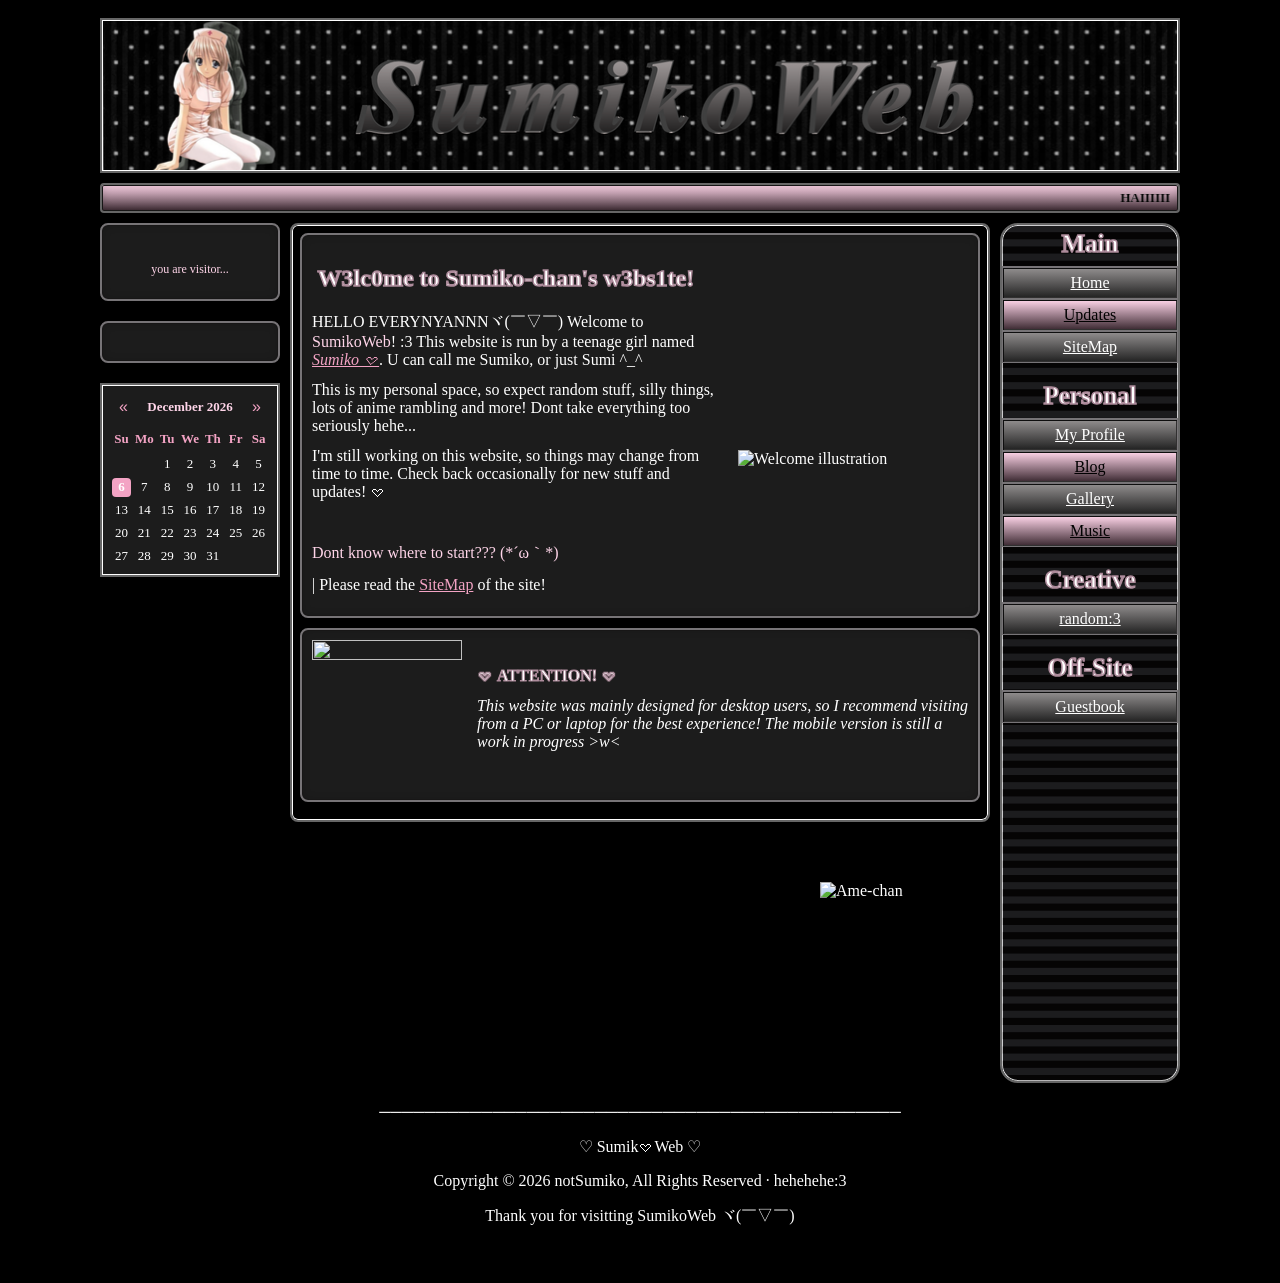
==== commit cde8120f: "updated:3" ====
--- a/index.html
+++ b/index.html
@@ -182,7 +182,7 @@
                             width="150" height="150" loading="lazy" alt="">
                         <!-- text -->
                         <div class="welcome-text">
-                            <p id="title-notice">𖹭 WEBSITE NOTICE 𖹭</p>
+                            <p id="title-notice">𖹭 ATTENTION! 𖹭</p>
                             <p>
                                 <i>
                                     This website was mainly designed for desktop users,
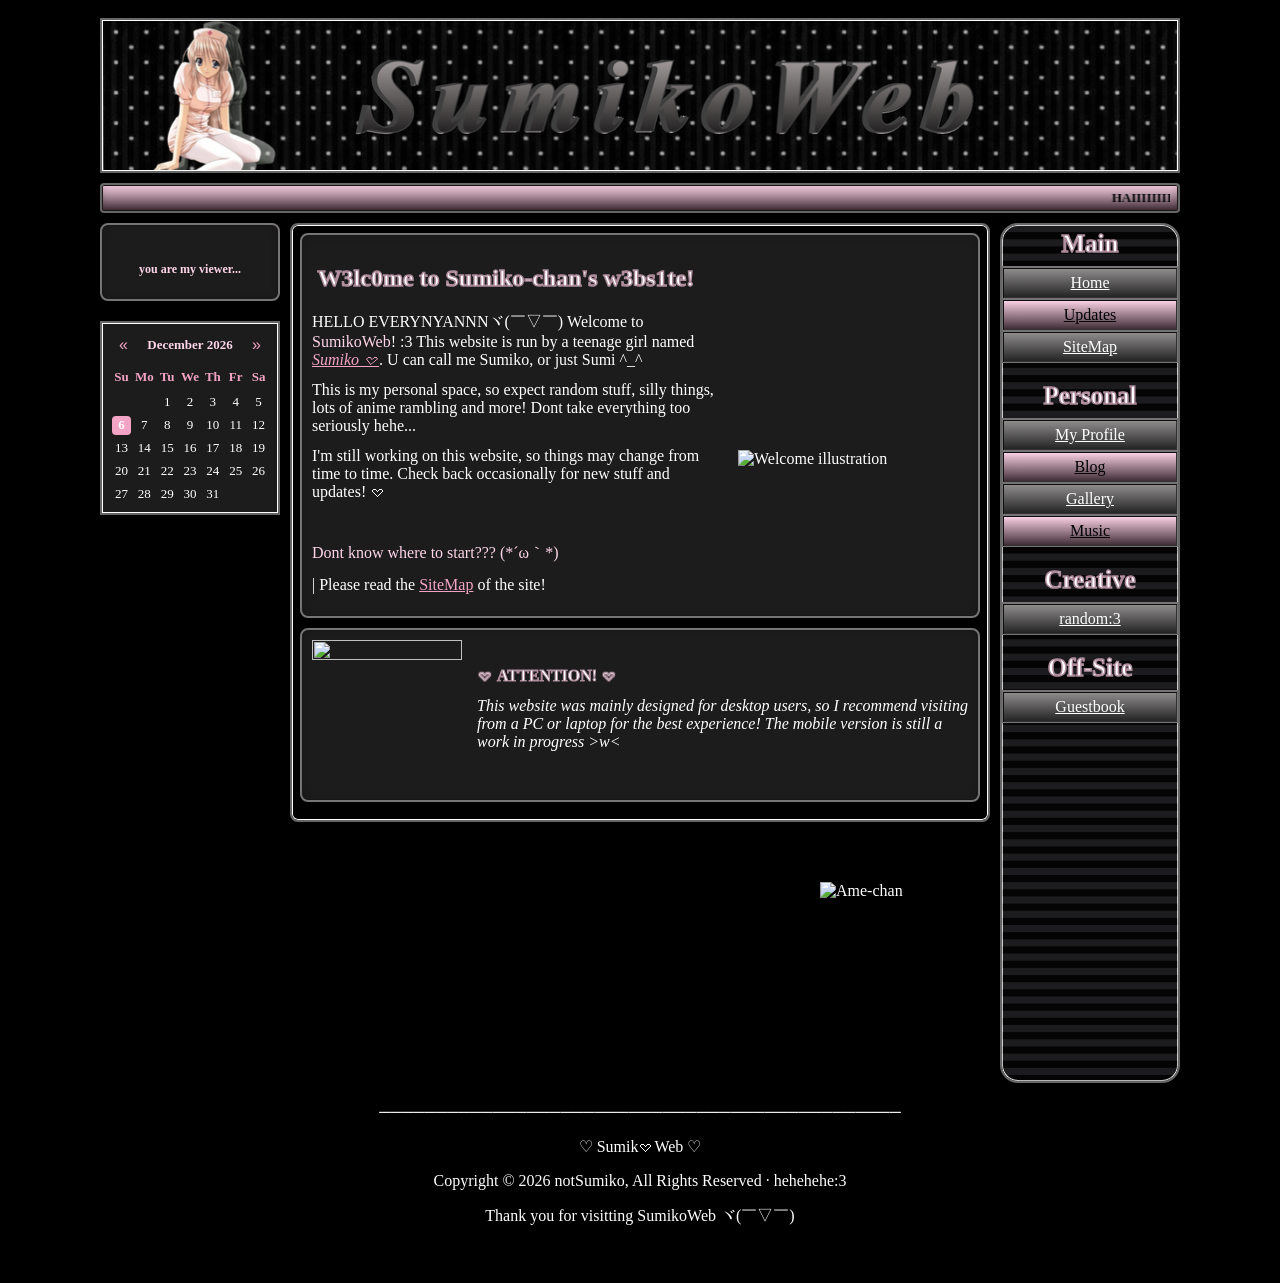
==== commit 6a27d2f4: "updated:3" ====
--- a/index.html
+++ b/index.html
@@ -54,36 +54,37 @@
 
                     <div class="icon">
                         <center>
-                            <img src=".gif" width="140" alt="">
+                            <img src="https://external-media.spacehey.net/media/se2IVC5Q98MJiWslELXrKwlrQcmmWNGGgmHqs2hss6Ec=/https://media.tenor.com/B3uqC9kIDXMAAAAm/cute-shine.webp"
+                                width="140" alt="">
                         </center>
                     </div>
 
                     <center>
                         <span class="view-count">
                             <p>
-                                <font color="#ffd5e9">you are visitor...</font>
+                                <b>
+                                    <font color="#ffd5e9">you are my viewer...</font>
+                                </b>
                             </p>
                         </span>
 
-                        <!-- FC2 Counter Starts here -->
-                        <script language="javascript" type="text/javascript"
-                            src="https://counter1.fc2.com/counter.php?id=41280090&main=1">
-                            </script>
-
-                        <noscript>
-                            <img src="https://counter1.fc2.com/counter_img.php?id=41280090&main=1"
-                                alt="FC2 Visitor Counter">
-                        </noscript>
-                        <!-- FC2 Counter Ends here -->
+                        <p>
+                            <!-- FC2 Counter Starts here -->
+                            <script language="javascript" type="text/javascript"
+                                src="https://counter1.fc2.com/counter.php?id=41280090&main=1">
+                                </script>
+
+                            <noscript>
+                                <img src="https://counter1.fc2.com/counter_img.php?id=41280090&main=1"
+                                    alt="FC2 Visitor Counter">
+                            </noscript>
+                            <!-- FC2 Counter Ends here -->
+                        </p>
+
+
 
                     </center>
 
-                </div>
-
-                <!-- Sidebar decoration -->
-                <div class="content-box">
-                    <img src="https://external-media.spacehey.net/media/se2IVC5Q98MJiWslELXrKwlrQcmmWNGGgmHqs2hss6Ec=/https://media.tenor.com/B3uqC9kIDXMAAAAm/cute-shine.webp"
-                        width="155" alt="">
                 </div>
 
                 <!-- Calendar -->
--- a/css/style.css
+++ b/css/style.css
@@ -55,7 +55,7 @@
 body {
     margin: 0;
     min-height: 100vh;
-    font-family: MS UI Gothic;
+    font-family: serif;
     font-size: 16px;
     color: var(--color-white);
     background:
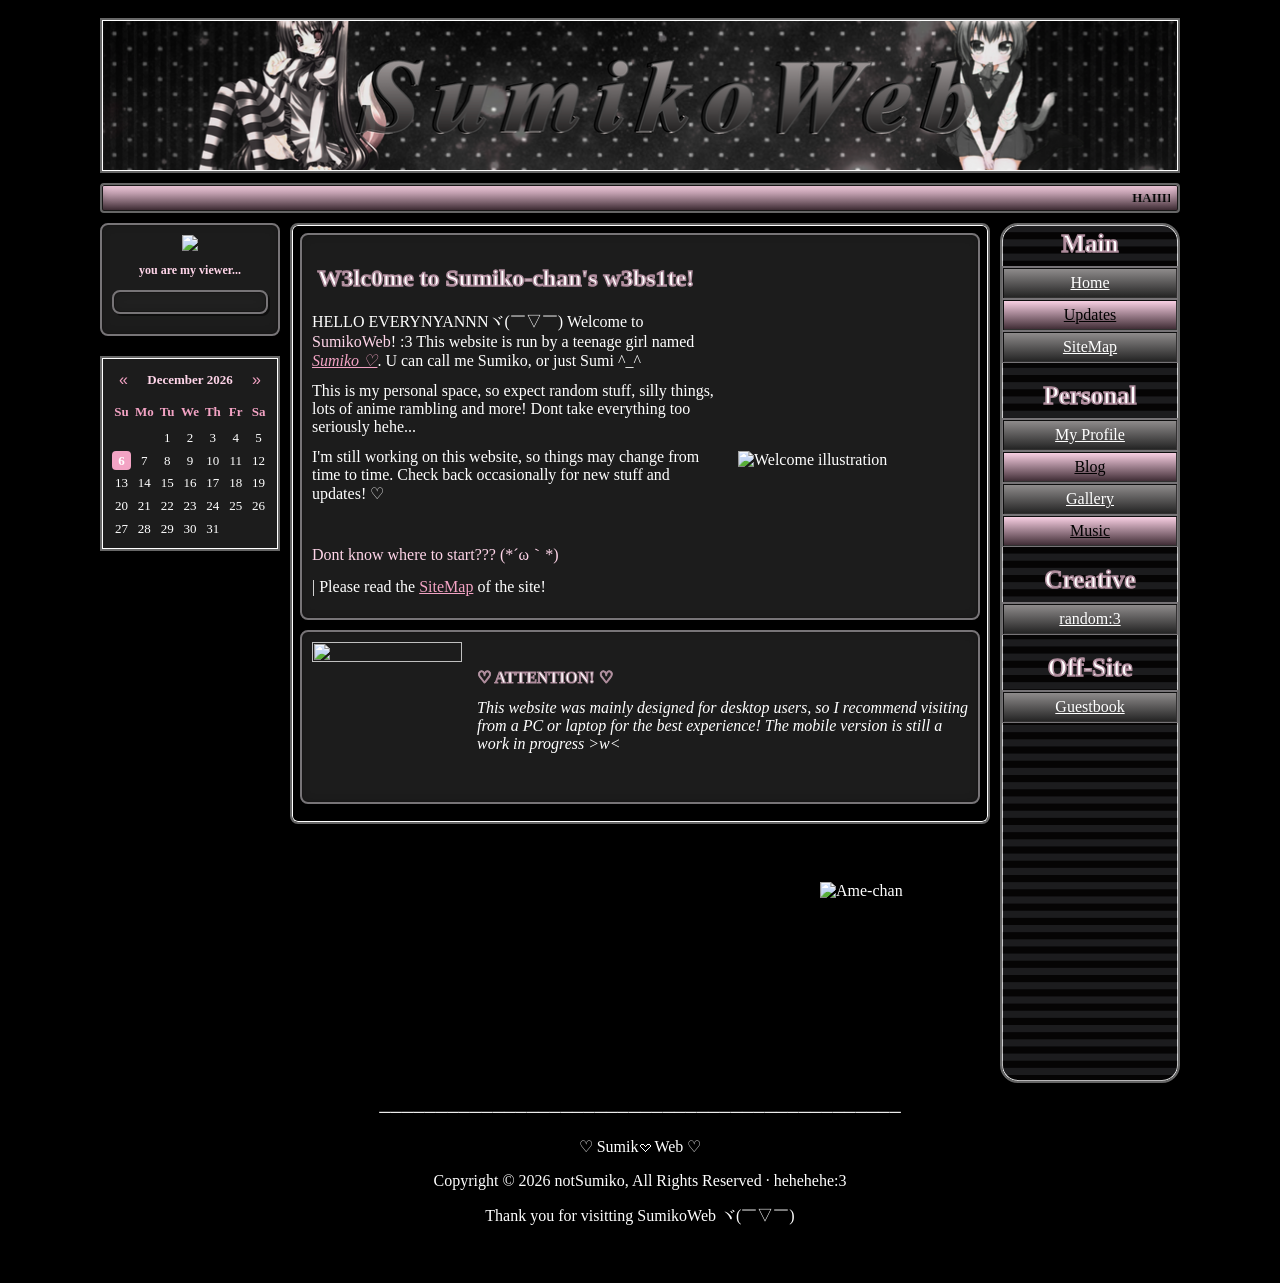
==== commit 1f16dcf3: "updated:3" ====
--- a/index.html
+++ b/index.html
@@ -5,7 +5,7 @@
     <meta charset="UTF-8">
     <meta name="viewport" content="width=device-width, initial-scale=1.0">
 
-    <title>Sumik𖹭-chan's Website 𖹭</title>
+    <title>Sumik♡-chan's Website ♡</title>
 
     <meta name="author" content="Sumiko">
 
@@ -51,40 +51,30 @@
 
                 <!-- Visitor Counter -->
                 <div class="content-box visitor-counter">
-
                     <div class="icon">
                         <center>
-                            <img src="https://external-media.spacehey.net/media/se2IVC5Q98MJiWslELXrKwlrQcmmWNGGgmHqs2hss6Ec=/https://media.tenor.com/B3uqC9kIDXMAAAAm/cute-shine.webp"
-                                width="140" alt="">
+                            <img src="https://supplies.ju.mp/assets/images/gallery02/02208168.png?v=2e2c9a9d"
+                                width="150">
                         </center>
                     </div>
-
                     <center>
                         <span class="view-count">
-                            <p>
-                                <b>
+                            <p> <b>
                                     <font color="#ffd5e9">you are my viewer...</font>
-                                </b>
-                            </p>
+                                </b> </p>
                         </span>
-
-                        <p>
+                        <div class="content-box">
                             <!-- FC2 Counter Starts here -->
                             <script language="javascript" type="text/javascript"
                                 src="https://counter1.fc2.com/counter.php?id=41280090&main=1">
                                 </script>
-
                             <noscript>
                                 <img src="https://counter1.fc2.com/counter_img.php?id=41280090&main=1"
                                     alt="FC2 Visitor Counter">
                             </noscript>
                             <!-- FC2 Counter Ends here -->
-                        </p>
-
-
-
+                        </div>
                     </center>
-
                 </div>
 
                 <!-- Calendar -->
@@ -105,7 +95,6 @@
                     </div>
                     <div class="calendar-dates" id="calendar-dates"></div>
                 </div>
-
             </aside>
 
             <!-- Main content -->
@@ -118,21 +107,19 @@
                     <h2 id="welcome-title">
                         <img src="https://31.media.tumblr.com/90a805cfafdcd9b76a9216a87d3d8fcd/tumblr_nitvy4wgvw1tpf4xeo1_500.gif"
                             width="100" alt="">
-
                         W3lc0me to Sumiko-chan's w3bs1te!
                         <img src="https://31.media.tumblr.com/90a805cfafdcd9b76a9216a87d3d8fcd/tumblr_nitvy4wgvw1tpf4xeo1_500.gif"
                             width="100" alt="">
 
                     </h2>
 
-
                     <!-- Welcome content -->
                     <div class="double-box">
                         <div class="welcome-text">
                             <p>
                                 HELLO EVERYNYANNNヾ(￣▽￣) Welcome to <font color="#ffd5e9">SumikoWeb</font>! :3
                                 This website is run by a teenage girl named
-                                <i><a href="pages/my-profile.html">Sumiko 𖹭</a></i>.
+                                <i><a href="pages/my-profile.html">Sumiko ♡</a></i>.
                                 U can call me Sumiko, or just Sumi ^_^
                             </p>
                             <p>
@@ -143,7 +130,7 @@
                             <p>
                                 I'm still working on this website,
                                 so things may change from time to time.
-                                Check back occasionally for new stuff and updates! 𖹭
+                                Check back occasionally for new stuff and updates! ♡
                             </p>
                             <p>
                                 <img src="https://external-media.spacehey.net/media/s4Igrhs3FYA9Gmz1T7PQl7kMO6LxJTC2FUh8Gjnvl-g8=/https://gifcity.carrd.co/assets/images/gallery46/5f79fb2e.gif?v=3fc8f5cd"
@@ -153,8 +140,6 @@
                                 <img src="https://external-media.spacehey.net/media/s4Igrhs3FYA9Gmz1T7PQl7kMO6LxJTC2FUh8Gjnvl-g8=/https://gifcity.carrd.co/assets/images/gallery46/5f79fb2e.gif?v=3fc8f5cd"
                                     width="130" alt="">
                             </p>
-
-
                             <p>
                                 <font color="#ffd5e9">Dont know where to start??? (*´ω｀*)</font>
                             </p>
@@ -168,22 +153,20 @@
                         <!-- Welcome GIF -->
                         <img src="https://external-media.spacehey.net/media/s9meNU-Jpi8pmYGMDgpUYuPPCecmtsIeMCxqWVcGchPE=/https://i.pinimg.com/originals/13/4b/c3/134bc37932c0f9d9d98755da3011325e.gif"
                             width="230" alt="Welcome illustration">
-
-                    </div>
-
+                    </div>
                 </section>
 
                 <!-- Website notice -->
                 <section class="content-box" id="notice">
-
                     <div class="double-box">
 
                         <!-- Notice -->
                         <img src="https://external-media.spacehey.net/media/sRiCipQWqe4J1mwboy0h5VcopR6InWhR1a6i4J4OXXS4=/https://64.media.tumblr.com/34a593b87146220a95621f763143415a/495c33e53515bf39-be/s500x750/3d34ece5e2b52e236a82b721eec925534dcb96ea.gifv"
                             width="150" height="150" loading="lazy" alt="">
+
                         <!-- text -->
                         <div class="welcome-text">
-                            <p id="title-notice">𖹭 ATTENTION! 𖹭</p>
+                            <p id="title-notice">♡ ATTENTION! ♡</p>
                             <p>
                                 <i>
                                     This website was mainly designed for desktop users,
@@ -201,13 +184,9 @@
                                 <img src="https://external-media.spacehey.net/media/s4Igrhs3FYA9Gmz1T7PQl7kMO6LxJTC2FUh8Gjnvl-g8=/https://gifcity.carrd.co/assets/images/gallery46/5f79fb2e.gif?v=3fc8f5cd"
                                     width="163" alt="">
                             </div>
-
-                        </div>
-
-                    </div>
-
+                        </div>
+                    </div>
                 </section>
-
             </main>
 
             <!-- Right sidebar -->
@@ -218,80 +197,58 @@
 
                     <!-- Main pages -->
                     <div class="nav-section">
-
                         <div class="nav-title">
                             <b>Main</b>
                         </div>
-
                         <div class="nav-links">
                             <a href="index.html">Home</a>
                             <a href="pages/updates.html">Updates</a>
                             <a href="pages/sitemap.html">SiteMap</a>
                         </div>
-
                     </div>
 
                     <!-- Personal pages -->
                     <div class="nav-section">
-
                         <div class="nav-title">
                             <b>Personal</b>
                         </div>
-
                         <div class="nav-links">
                             <a href="pages/my-profile.html">My Profile</a>
                             <a href="pages/blog.html">Blog</a>
                             <a href="pages/gallery.html">Gallery</a>
                             <a href="pages/music.html">Music</a>
                         </div>
-
                     </div>
 
                     <!-- Creative pages -->
                     <div class="nav-section">
-
                         <div class="nav-title">
                             <b>Creative</b>
                         </div>
-
                         <div class="nav-links">
                             <a href="x">random:3</a>
                         </div>
-
                     </div>
 
                     <!-- External pages -->
                     <div class="nav-section">
-
                         <div class="nav-title">
                             <b>Off-Site</b>
                         </div>
-
                         <div class="nav-links">
                             <a href="#guestbook">Guestbook</a>
                         </div>
-
-                    </div>
-
+                    </div>
                 </nav>
-
             </aside>
-
         </div>
-
 
         <!-- Footer -->
         <footer>
-            <div class="footer-line">
-                ──────────────────────────────────────────────
-            </div>
+            <div class="footer-line">──────────────────────────────────────────────</div>
             <p>♡ Sumik𖹭Web ♡</p>
-            <p>
-                Copyright © 2026 notSumiko, All Rights Reserved · hehehehe:3
-            </p>
-            <p>
-                Thank you for visitting SumikoWeb ヾ(￣▽￣)
-            </p>
+            <p>Copyright © 2026 notSumiko, All Rights Reserved · hehehehe:3</p>
+            <p> Thank you for visitting SumikoWeb ヾ(￣▽￣)</p>
         </footer>
     </div>
 
--- a/css/style.css
+++ b/css/style.css
@@ -443,6 +443,7 @@
 .visitor-counter {
     text-align: center;
     font-size: 12px;
+    overflow: hidden;
 }
 
 .visitor-counter .icon {
@@ -465,8 +466,9 @@
     max-width: 100%;
 }
 
-.counter-thanks {
-    margin: 10px 0 0;
-    color: var(--lightpink);
-    font-size: 11px;
+.visitor-counter p img {
+    display: inline-block;
+    max-width: 100%;
+    height: auto;
+    object-fit: contain;
 }
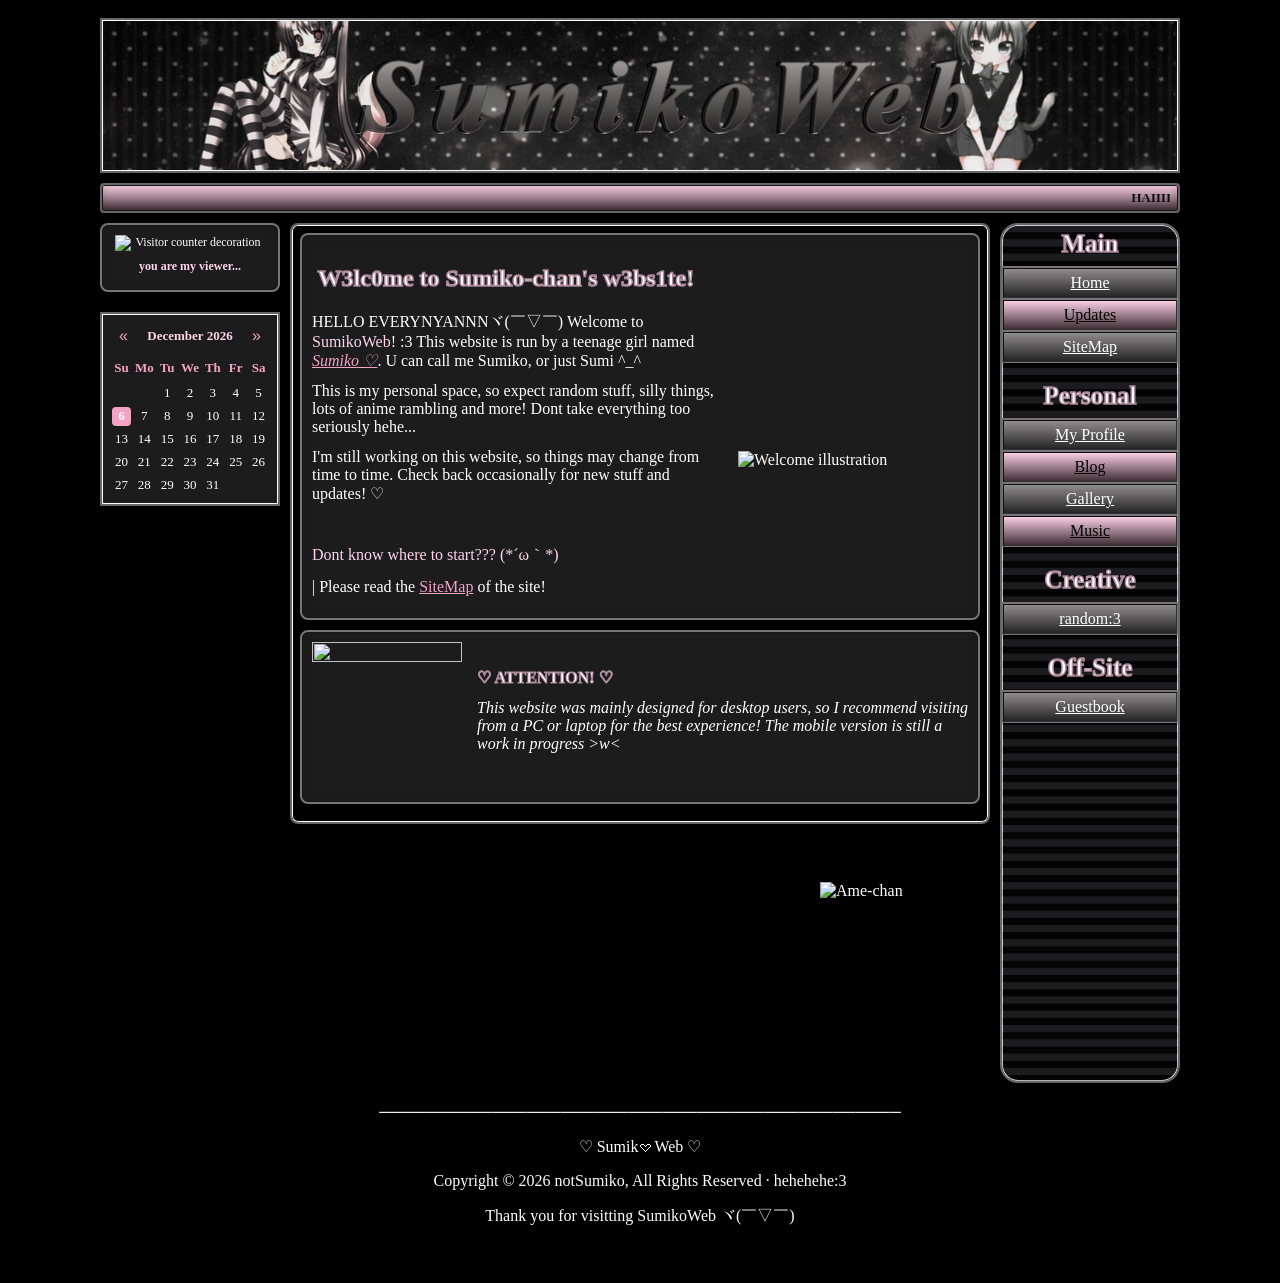
==== commit cd9ac9ad: "updated:3" ====
--- a/index.html
+++ b/index.html
@@ -16,7 +16,6 @@
     <link rel="stylesheet" href="css/style.css">
 
     <!-- Scripts -->
-    <script src="scripts/falling-deco.js" defer></script>
     <script src="scripts/calendar.js" defer></script>
 </head>
 
@@ -52,29 +51,25 @@
                 <!-- Visitor Counter -->
                 <div class="content-box visitor-counter">
                     <div class="icon">
-                        <center>
-                            <img src="https://supplies.ju.mp/assets/images/gallery02/02208168.png?v=2e2c9a9d"
-                                width="150">
-                        </center>
-                    </div>
-                    <center>
-                        <span class="view-count">
-                            <p> <b>
-                                    <font color="#ffd5e9">you are my viewer...</font>
-                                </b> </p>
-                        </span>
-                        <div class="content-box">
-                            <!-- FC2 Counter Starts here -->
-                            <script language="javascript" type="text/javascript"
-                                src="https://counter1.fc2.com/counter.php?id=41280090&main=1">
-                                </script>
-                            <noscript>
-                                <img src="https://counter1.fc2.com/counter_img.php?id=41280090&main=1"
-                                    alt="FC2 Visitor Counter">
-                            </noscript>
-                            <!-- FC2 Counter Ends here -->
-                        </div>
-                    </center>
+                        <img src="https://supplies.ju.mp/assets/images/gallery02/02208168.png?v=2e2c9a9d" width="150"
+                            alt="Visitor counter decoration">
+                    </div>
+                    <span class="view-count">
+                        <b>
+                            <font color="#ffd5e9">you are my viewer...</font>
+                        </b>
+                    </span>
+                    <div class="counter-box">
+                        <!-- FC2 Counter Starts here -->
+                        <script language="javascript" type="text/javascript"
+                            src="https://counter1.fc2.com/counter.php?id=41280090&main=1">
+                            </script>
+                        <noscript>
+                            <img src="https://counter1.fc2.com/counter_img.php?id=41280090&main=1"
+                                alt="FC2 Visitor Counter">
+                        </noscript>
+                        <!-- FC2 Counter Ends here -->
+                    </div>
                 </div>
 
                 <!-- Calendar -->
--- a/css/style.css
+++ b/css/style.css
@@ -444,6 +444,8 @@
     text-align: center;
     font-size: 12px;
     overflow: hidden;
+    max-width: 100%;
+    box-sizing: border-box;
 }
 
 .visitor-counter .icon {
@@ -451,8 +453,10 @@
 }
 
 .visitor-counter .icon img {
+    display: block;
     max-width: 100%;
     height: auto;
+    margin: 0 auto;
 }
 
 .view-count {
@@ -461,14 +465,21 @@
     color: var(--pink);
 }
 
-.visitor-counter center img {
-    vertical-align: middle;
+/* FC2 COUNTER BOX */
+.counter-box {
+    display: flex;
+    justify-content: center;
+    align-items: center;
     max-width: 100%;
-}
-
-.visitor-counter p img {
-    display: inline-block;
-    max-width: 100%;
+    width: 100%;
+    overflow: hidden;
+    box-sizing: border-box;
+}
+
+.counter-box img {
+    display: block;
+    max-width: 100% !important;
     height: auto;
+    margin: 0 auto;
     object-fit: contain;
 }
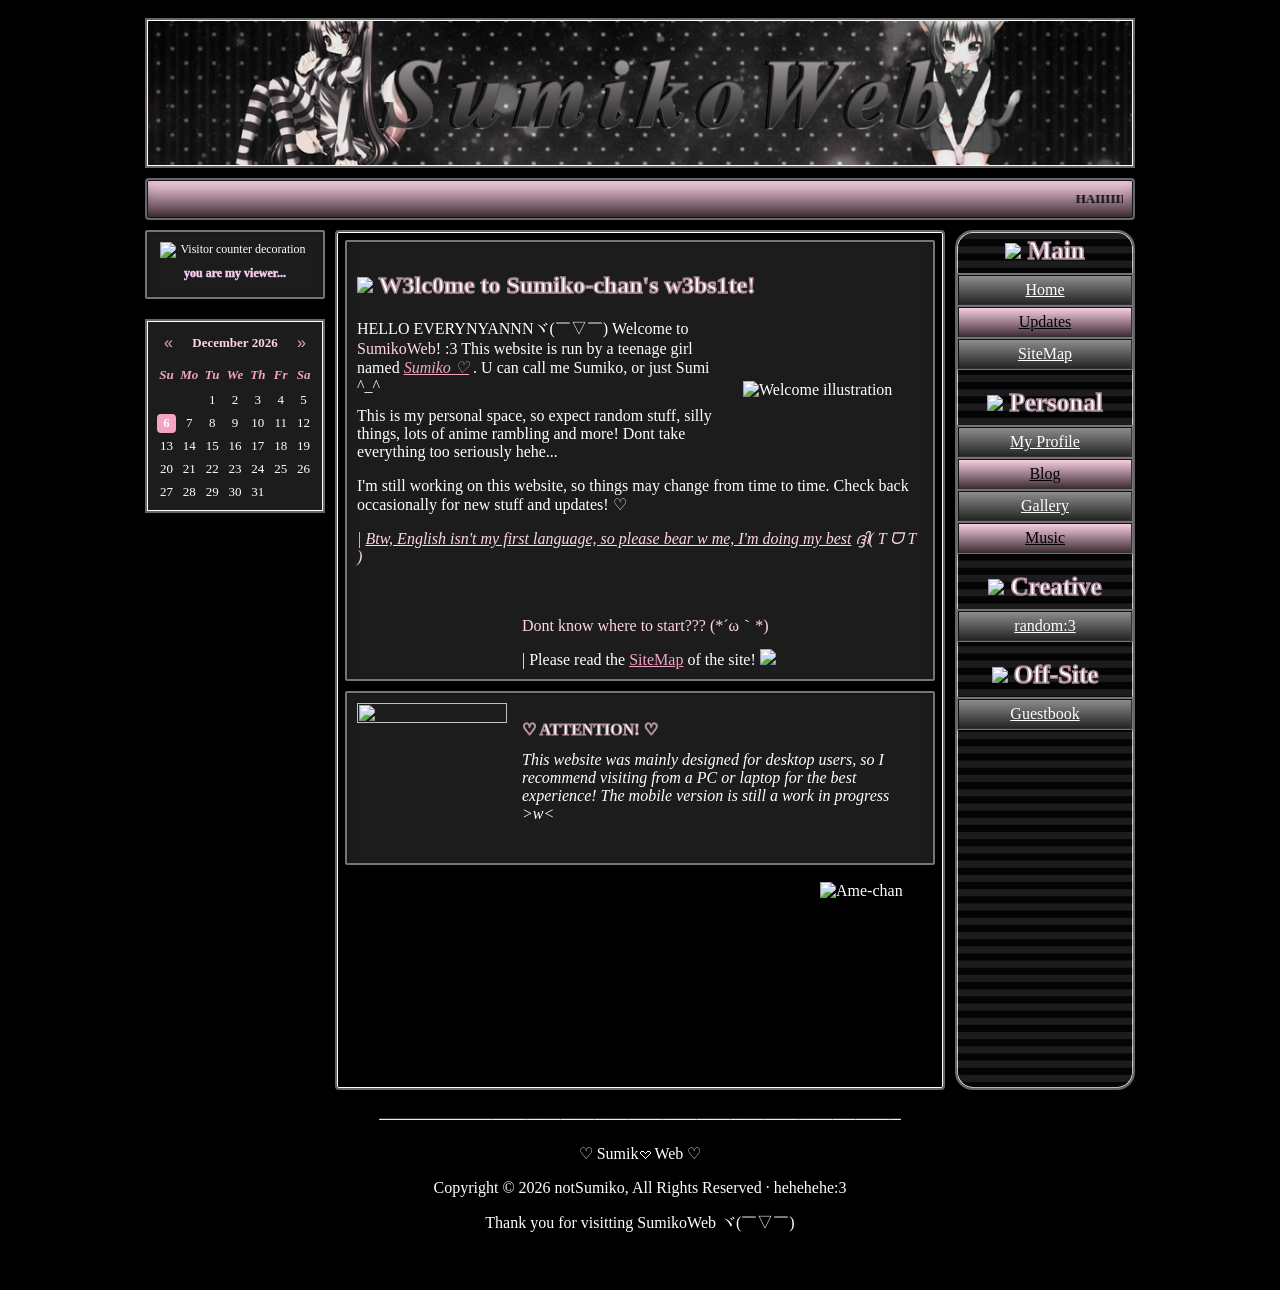
==== commit 15258c34: "updated:3" ====
--- a/index.html
+++ b/index.html
@@ -3,6 +3,7 @@
 
 <head>
     <meta charset="UTF-8">
+
     <meta name="viewport" content="width=device-width, initial-scale=1.0">
 
     <title>Sumik♡-chan's Website ♡</title>
@@ -20,8 +21,9 @@
 </head>
 
 <body>
-    <!-- Wrapper -->
-    <div id="wrapper">
+
+    <!-- Container -->
+    <div id="container">
 
         <!-- Header -->
         <header>
@@ -43,27 +45,31 @@
         </div>
 
         <!-- Main layout -->
-        <div id="layout">
+        <div id="flex">
 
             <!-- Left sidebar -->
-            <aside class="sidebar-left">
+            <aside id="leftSidebar" class="sidebar-left">
 
                 <!-- Visitor Counter -->
                 <div class="content-box visitor-counter">
+
                     <div class="icon">
+
                         <img src="https://supplies.ju.mp/assets/images/gallery02/02208168.png?v=2e2c9a9d" width="150"
                             alt="Visitor counter decoration">
                     </div>
                     <span class="view-count">
                         <b>
-                            <font color="#ffd5e9">you are my viewer...</font>
+                            <font color="#ffd5e9">
+                                you are my viewer...
+                            </font>
                         </b>
                     </span>
                     <div class="counter-box">
                         <!-- FC2 Counter Starts here -->
+
                         <script language="javascript" type="text/javascript"
-                            src="https://counter1.fc2.com/counter.php?id=41280090&main=1">
-                            </script>
+                            src="https://counter1.fc2.com/counter.php?id=41280090&main=1"></script>
                         <noscript>
                             <img src="https://counter1.fc2.com/counter_img.php?id=41280090&main=1"
                                 alt="FC2 Visitor Counter">
@@ -74,19 +80,20 @@
 
                 <!-- Calendar -->
                 <div class="calendar">
+
                     <div class="calendar-header">
                         <button id="prev-month" type="button">«</button>
                         <span id="month-year"></span>
                         <button id="next-month" type="button">»</button>
                     </div>
                     <div class="calendar-days">
-                        <span>Su</span>
-                        <span>Mo</span>
-                        <span>Tu</span>
-                        <span>We</span>
-                        <span>Th</span>
-                        <span>Fr</span>
-                        <span>Sa</span>
+                        <span><i>Su</i></span>
+                        <span><i>Mo</i></span>
+                        <span><i>Tu</i></span>
+                        <span><i>We</i></span>
+                        <span><i>Th</i></span>
+                        <span><i>Fr</i></span>
+                        <span><i>Sa</i></span>
                     </div>
                     <div class="calendar-dates" id="calendar-dates"></div>
                 </div>
@@ -100,21 +107,22 @@
 
                     <!-- Welcome title -->
                     <h2 id="welcome-title">
-                        <img src="https://31.media.tumblr.com/90a805cfafdcd9b76a9216a87d3d8fcd/tumblr_nitvy4wgvw1tpf4xeo1_500.gif"
-                            width="100" alt="">
+                        <img src="https://forestcake.carrd.co/assets/images/gallery02/e3d4dd22.gif?v=f4645532">
                         W3lc0me to Sumiko-chan's w3bs1te!
                         <img src="https://31.media.tumblr.com/90a805cfafdcd9b76a9216a87d3d8fcd/tumblr_nitvy4wgvw1tpf4xeo1_500.gif"
-                            width="100" alt="">
-
+                            width="90" alt="">
                     </h2>
 
                     <!-- Welcome content -->
                     <div class="double-box">
                         <div class="welcome-text">
                             <p>
-                                HELLO EVERYNYANNNヾ(￣▽￣) Welcome to <font color="#ffd5e9">SumikoWeb</font>! :3
+                                HELLO EVERYNYANNNヾ(￣▽￣)
+                                Welcome to <font color="#ffd5e9">SumikoWeb</font>! :3
                                 This website is run by a teenage girl named
-                                <i><a href="pages/my-profile.html">Sumiko ♡</a></i>.
+                                <i>
+                                    <a href="pages/my-profile.html">Sumiko ♡</a>
+                                </i>.
                                 U can call me Sumiko, or just Sumi ^_^
                             </p>
                             <p>
@@ -122,32 +130,50 @@
                                 silly things, lots of anime rambling and more!
                                 Dont take everything too seriously hehe...
                             </p>
-                            <p>
-                                I'm still working on this website,
-                                so things may change from time to time.
-                                Check back occasionally for new stuff and updates! ♡
-                            </p>
-                            <p>
-                                <img src="https://external-media.spacehey.net/media/s4Igrhs3FYA9Gmz1T7PQl7kMO6LxJTC2FUh8Gjnvl-g8=/https://gifcity.carrd.co/assets/images/gallery46/5f79fb2e.gif?v=3fc8f5cd"
-                                    width="130" alt="">
-                                <img src="https://external-media.spacehey.net/media/s4Igrhs3FYA9Gmz1T7PQl7kMO6LxJTC2FUh8Gjnvl-g8=/https://gifcity.carrd.co/assets/images/gallery46/5f79fb2e.gif?v=3fc8f5cd"
-                                    width="130" alt="">
-                                <img src="https://external-media.spacehey.net/media/s4Igrhs3FYA9Gmz1T7PQl7kMO6LxJTC2FUh8Gjnvl-g8=/https://gifcity.carrd.co/assets/images/gallery46/5f79fb2e.gif?v=3fc8f5cd"
-                                    width="130" alt="">
-                            </p>
-                            <p>
-                                <font color="#ffd5e9">Dont know where to start??? (*´ω｀*)</font>
-                            </p>
-                            <p> | Please read the
-                                <a href="pages/sitemap.html">SiteMap</a>
-                                of the site!
-                            </p>
-                            <p></p>
                         </div>
 
                         <!-- Welcome GIF -->
                         <img src="https://external-media.spacehey.net/media/s9meNU-Jpi8pmYGMDgpUYuPPCecmtsIeMCxqWVcGchPE=/https://i.pinimg.com/originals/13/4b/c3/134bc37932c0f9d9d98755da3011325e.gif"
-                            width="230" alt="Welcome illustration">
+                            width="180" alt="Welcome illustration">
+                    </div>
+                    <p>
+                        I'm still working on this website,
+                        so things may change from time to time.
+                        Check back occasionally for new stuff and updates! ♡
+                    </p>
+                    <p>
+                        <i>
+                            <font color="#ffd5e9"> | <u>Btw, English isn't my first language, so please bear w me, I'm
+                                    doing
+                                    my best</u> ദ്ദി( T ᗜ T ) </font>
+                        </i>
+                    </p>
+                    <p>
+                        <img src="https://external-media.spacehey.net/media/s4Igrhs3FYA9Gmz1T7PQl7kMO6LxJTC2FUh8Gjnvl-g8=/https://gifcity.carrd.co/assets/images/gallery46/5f79fb2e.gif?v=3fc8f5cd"
+                            width="138" alt="">
+                        <img src="https://external-media.spacehey.net/media/s4Igrhs3FYA9Gmz1T7PQl7kMO6LxJTC2FUh8Gjnvl-g8=/https://gifcity.carrd.co/assets/images/gallery46/5f79fb2e.gif?v=3fc8f5cd"
+                            width="138" alt="">
+                        <img src="https://external-media.spacehey.net/media/s4Igrhs3FYA9Gmz1T7PQl7kMO6LxJTC2FUh8Gjnvl-g8=/https://gifcity.carrd.co/assets/images/gallery46/5f79fb2e.gif?v=3fc8f5cd"
+                            width="138" alt="">
+                        <img src="https://external-media.spacehey.net/media/s4Igrhs3FYA9Gmz1T7PQl7kMO6LxJTC2FUh8Gjnvl-g8=/https://gifcity.carrd.co/assets/images/gallery46/5f79fb2e.gif?v=3fc8f5cd"
+                            width="138" alt="">
+                    </p>
+
+                    <div class="double-box">
+                        <img src="https://media.tenor.com/uBaOb_MwmQYAAAAm/chip-menhera.webp" width="150" alt=""
+                            loading="lazy">
+                        <div class="welcome-text">
+                            <p>
+                                <font color="#ffd5e9">Dont know where to start??? (*´ω｀*) </font>
+                            </p>
+                            <p>
+                                | Please read the
+                                <a href="pages/sitemap.html">SiteMap</a>
+                                of the site! <img
+                                    src="https://external-media.spacehey.net/media/se2IVC5Q98MJiWslELXrKwlrQcmmWNGGgmHqs2hss6Ec=/https://media.tenor.com/B3uqC9kIDXMAAAAm/cute-shine.webp"
+                                    width="35">
+                            </p>
+                        </div>
                     </div>
                 </section>
 
@@ -155,37 +181,39 @@
                 <section class="content-box" id="notice">
                     <div class="double-box">
 
-                        <!-- Notice -->
+                        <!-- Notice GIF -->
                         <img src="https://external-media.spacehey.net/media/sRiCipQWqe4J1mwboy0h5VcopR6InWhR1a6i4J4OXXS4=/https://64.media.tumblr.com/34a593b87146220a95621f763143415a/495c33e53515bf39-be/s500x750/3d34ece5e2b52e236a82b721eec925534dcb96ea.gifv"
                             width="150" height="150" loading="lazy" alt="">
 
-                        <!-- text -->
+                        <!-- Notice text -->
                         <div class="welcome-text">
-                            <p id="title-notice">♡ ATTENTION! ♡</p>
+                            <p></p>
+                            <p id="title-notice">
+                                ♡ ATTENTION! ♡
+                            </p>
                             <p>
                                 <i>
                                     This website was mainly designed for desktop users,
                                     so I recommend visiting from a PC or laptop for the
                                     best experience! The mobile version is still a work
-                                    in progress &gt;w&lt;
-                                </i>
-                            </p>
-                            <!-- Notice decorations -->
-                            <div class="notice-banners">
-                                <img src="https://external-media.spacehey.net/media/s4Igrhs3FYA9Gmz1T7PQl7kMO6LxJTC2FUh8Gjnvl-g8=/https://gifcity.carrd.co/assets/images/gallery46/5f79fb2e.gif?v=3fc8f5cd"
-                                    width="163" alt="">
-                                <img src="https://external-media.spacehey.net/media/s4Igrhs3FYA9Gmz1T7PQl7kMO6LxJTC2FUh8Gjnvl-g8=/https://gifcity.carrd.co/assets/images/gallery46/5f79fb2e.gif?v=3fc8f5cd"
-                                    width="163" alt="">
-                                <img src="https://external-media.spacehey.net/media/s4Igrhs3FYA9Gmz1T7PQl7kMO6LxJTC2FUh8Gjnvl-g8=/https://gifcity.carrd.co/assets/images/gallery46/5f79fb2e.gif?v=3fc8f5cd"
-                                    width="163" alt="">
-                            </div>
+                                    in progress >w< </i>
+                                        <!-- Notice decorations -->
+                                        <div class="notice-banners">
+                                            <img src="https://external-media.spacehey.net/media/s4Igrhs3FYA9Gmz1T7PQl7kMO6LxJTC2FUh8Gjnvl-g8=/https://gifcity.carrd.co/assets/images/gallery46/5f79fb2e.gif?v=3fc8f5cd"
+                                                width="134" alt="">
+                                            <img src="https://external-media.spacehey.net/media/s4Igrhs3FYA9Gmz1T7PQl7kMO6LxJTC2FUh8Gjnvl-g8=/https://gifcity.carrd.co/assets/images/gallery46/5f79fb2e.gif?v=3fc8f5cd"
+                                                width="133" alt="">
+                                            <img src="https://external-media.spacehey.net/media/s4Igrhs3FYA9Gmz1T7PQl7kMO6LxJTC2FUh8Gjnvl-g8=/https://gifcity.carrd.co/assets/images/gallery46/5f79fb2e.gif?v=3fc8f5cd"
+                                                width="134" alt="">
+                                        </div>
+                            </p>
                         </div>
                     </div>
                 </section>
             </main>
 
             <!-- Right sidebar -->
-            <aside class="sidebar-right">
+            <aside id="rightSidebar" class="sidebar-right">
 
                 <!-- Navigation -->
                 <nav class="nav" aria-label="Main navigation">
@@ -193,7 +221,9 @@
                     <!-- Main pages -->
                     <div class="nav-section">
                         <div class="nav-title">
-                            <b>Main</b>
+                            <b><img src="https://forestcake.carrd.co/assets/images/gallery09/7caf2fda.gif?v=f4645532"
+                                    width="18">
+                                Main</b>
                         </div>
                         <div class="nav-links">
                             <a href="index.html">Home</a>
@@ -205,7 +235,9 @@
                     <!-- Personal pages -->
                     <div class="nav-section">
                         <div class="nav-title">
-                            <b>Personal</b>
+                            <b><img src="https://forestcake.carrd.co/assets/images/gallery09/7caf2fda.gif?v=f4645532"
+                                    width="18">
+                                Personal</b>
                         </div>
                         <div class="nav-links">
                             <a href="pages/my-profile.html">My Profile</a>
@@ -218,7 +250,9 @@
                     <!-- Creative pages -->
                     <div class="nav-section">
                         <div class="nav-title">
-                            <b>Creative</b>
+                            <b><img src="https://forestcake.carrd.co/assets/images/gallery09/7caf2fda.gif?v=f4645532"
+                                    width="18">
+                                Creative</b>
                         </div>
                         <div class="nav-links">
                             <a href="x">random:3</a>
@@ -228,7 +262,9 @@
                     <!-- External pages -->
                     <div class="nav-section">
                         <div class="nav-title">
-                            <b>Off-Site</b>
+                            <b><img src="https://forestcake.carrd.co/assets/images/gallery09/7caf2fda.gif?v=f4645532"
+                                    width="18">
+                                Off-Site</b>
                         </div>
                         <div class="nav-links">
                             <a href="#guestbook">Guestbook</a>
@@ -240,10 +276,16 @@
 
         <!-- Footer -->
         <footer>
-            <div class="footer-line">──────────────────────────────────────────────</div>
+            <div class="footer-line">
+                ──────────────────────────────────────────────
+            </div>
             <p>♡ Sumik𖹭Web ♡</p>
-            <p>Copyright © 2026 notSumiko, All Rights Reserved · hehehehe:3</p>
-            <p> Thank you for visitting SumikoWeb ヾ(￣▽￣)</p>
+            <p>
+                Copyright © 2026 notSumiko, All Rights Reserved · hehehehe:3
+            </p>
+            <p>
+                Thank you for visitting SumikoWeb ヾ(￣▽￣)
+            </p>
         </footer>
     </div>
 
@@ -251,7 +293,6 @@
     <div class="amechan">
         <img src="https://media.tenor.com/huZeg_LGJfUAAAAi/needy-streamer-overload.gif" alt="Ame-chan">
     </div>
-
 </body>
 
 </html>
--- a/css/style.css
+++ b/css/style.css
@@ -21,16 +21,13 @@
     --shadow-black: rgba(0, 0, 0, 0.7);
     --shadow-dark: rgba(0, 0, 0, 0.5);
     --shadow-soft: rgba(0, 0, 0, 0.18);
-
     --shadow-frame:
         inset 0 0 0 1px var(--color-white),
         3px 3px 0 var(--shadow-black);
-
     --shadow-box:
         inset 0 0 0 1px #171616,
         inset 0 0 8px var(--shadow-soft),
         2px 2px 0 var(--shadow-dark);
-
     --shadow-link:
         inset 1px 1px #0e0e0e,
         inset -1px -1px #313030;
@@ -58,8 +55,12 @@
     font-family: serif;
     font-size: 16px;
     color: var(--color-white);
-    background:
-        var(--color-black) var(--image-page-background) top left / cover no-repeat fixed;
+    background-color: var(--color-black);
+    background-image: var(--image-page-background);
+    background-position: top left;
+    background-size: cover;
+    background-repeat: no-repeat;
+    background-attachment: fixed;
 }
 
 img {
@@ -73,266 +74,29 @@
 }
 
 
-/* LAYOUT */
-#wrapper {
-    width: min(1080px, 95%);
+/* CONTAINER */
+#container {
+    max-width: 990px;
+    width: 100%;
     margin: 18px auto 30px;
-}
-
-#layout {
-    display: grid;
-    grid-template-columns: 180px minmax(0, 1fr) 180px;
-    gap: 10px;
-    align-items: start;
-}
-
-.sidebar-left,
-.sidebar-right {
-    display: flex;
-    flex-direction: column;
-    gap: 10px;
 }
 
 
 /* HEADER */
 header {
+    width: 100%;
     margin-bottom: 10px;
 }
 
 .header {
-    min-height: 155px;
-    background: var(--image-header) center / cover;
+    width: 100%;
+    height: 150px;
+    background-image: var(--image-header);
+    background-position: center;
+    background-size: 100% 100%;
+    background-repeat: no-repeat;
     border: var(--border-frame);
     box-shadow: var(--shadow-frame);
-}
-
-
-/* MAIN CONTENT */
-main {
-    min-width: 0;
-    padding: 8px;
-    background: var(--image-content-background) center / auto;
-    border: var(--border-frame);
-    border-radius: 8px;
-    box-shadow: var(--shadow-frame);
-}
-
-.content-box {
-    margin-bottom: 10px;
-    padding: 10px;
-    background: var(--color-panel);
-    border: var(--border-box);
-    border-radius: 8px;
-    box-shadow: var(--shadow-box);
-}
-
-.double-box {
-    display: flex;
-    align-items: center;
-    gap: 15px;
-}
-
-.double-box p {
-    flex: 1;
-    margin: 0;
-}
-
-.double-box img {
-    flex-shrink: 0;
-}
-
-.welcome-text {
-    flex: 1;
-    display: flex;
-    flex-direction: column;
-    gap: 12px;
-}
-
-.welcome-text p {
-    margin: 0;
-}
-
-
-/* DECORATIVE BANNERS */
-.welcome-banners,
-.notice-banners {
-    display: flex;
-    flex-wrap: wrap;
-    align-items: center;
-    justify-content: center;
-}
-
-.welcome-banners img,
-.notice-banners img {
-    display: block;
-}
-
-
-/* NAVIGATION */
-.nav {
-    position: relative;
-    isolation: isolate;
-    width: 100%;
-    min-height: 860px;
-    border: var(--border-frame);
-    border-radius: 18px;
-    box-shadow: var(--shadow-frame);
-}
-
-.nav::before {
-    content: "";
-    position: absolute;
-    inset: 0;
-    z-index: -1;
-    background: var(--image-nav-texture) repeat;
-    opacity: 0.3;
-    border-radius: inherit;
-}
-
-.nav-section {
-    margin-bottom: 14px;
-}
-
-.nav-title {
-    padding: 5px 3px 8px;
-    font-size: 25px;
-    text-align: center;
-    border-bottom: var(--border-link);
-    -webkit-text-stroke: 1.5px var(--color-pink-border);
-}
-
-.nav-links {
-    display: flex;
-    flex-direction: column;
-}
-
-.nav-links a {
-    display: block;
-    padding: 6px 4px;
-    color: var(--color-white);
-    text-align: center;
-    background: linear-gradient(#928f8f, #212121);
-    border: var(--border-link);
-    box-shadow: var(--shadow-link);
-    transition: 0.2s ease;
-}
-
-.nav-links a:nth-child(even) {
-    color: var(--color-black);
-    background: linear-gradient(var(--color-pink-light), #3a2830);
-}
-
-.nav-links a:hover {
-    color: var(--color-black);
-    background: linear-gradient(var(--color-pink-light), #3a2830);
-}
-
-.nav-links a:nth-child(even):hover {
-    color: var(--color-white);
-    background: linear-gradient(#928f8f, #212121);
-}
-
-
-/* TEXT */
-p a,
-p a:visited {
-    color: var(--color-pink);
-}
-
-p a:hover {
-    color: var(--color-pink-light);
-}
-
-#title-notice {
-    font-weight: bold;
-    -webkit-text-stroke: 1px var(--color-pink-border);
-}
-
-#welcome-title {
-    -webkit-text-stroke: 1.5px var(--color-pink-border);
-}
-
-/* AME-CHAN */
-.amechan {
-    position: fixed;
-    right: 50px;
-    bottom: 0;
-    z-index: 9999;
-    width: 410px;
-}
-
-.amechan img {
-    display: block;
-    width: 100%;
-}
-
-
-/* CALENDAR */
-.calendar {
-    width: 100%;
-    padding: 10px;
-    color: var(--color-white);
-    font-size: 13px;
-    background: var(--color-panel);
-    border: var(--border-frame);
-    box-shadow: var(--shadow-frame);
-}
-
-.calendar-header {
-    display: flex;
-    justify-content: space-between;
-    align-items: center;
-    margin-bottom: 12px;
-    color: var(--color-pink-light);
-    font-weight: bold;
-}
-
-.calendar-header button {
-    padding: 3px 7px;
-    color: var(--color-pink);
-    font-size: 16px;
-    background: transparent;
-    border: none;
-    cursor: pointer;
-}
-
-.calendar-header button:hover {
-    color: var(--color-white);
-}
-
-.calendar-days,
-.calendar-dates {
-    display: grid;
-    grid-template-columns: repeat(7, minmax(0, 1fr));
-    gap: 4px;
-    text-align: center;
-}
-
-.calendar-days {
-    margin-bottom: 8px;
-    color: var(--color-pink);
-    font-weight: bold;
-}
-
-.calendar-dates span {
-    display: flex;
-    justify-content: center;
-    align-items: center;
-    min-width: 0;
-    aspect-ratio: 1;
-    color: var(--color-white);
-    border-radius: 4px;
-}
-
-.calendar-dates .today {
-    color: var(--color-white);
-    font-weight: bold;
-    background: var(--color-pink);
-}
-
-.calendar-dates span:not(:empty):hover {
-    color: var(--color-dark);
-    background: var(--color-pink-light);
 }
 
 
@@ -360,7 +124,8 @@
 }
 
 #music-m {
-    background: linear-gradient(var(--color-pink-light), #3a2830);
+    background:
+        linear-gradient(var(--color-pink-light), #3a2830);
     border: var(--border-frame);
     border-radius: 4px;
     box-shadow: var(--shadow-box);
@@ -368,8 +133,319 @@
 }
 
 
+/* FLEX LAYOUT */
+#flex {
+    display: flex;
+    gap: 10px;
+}
+
+aside {
+    width: 180px;
+    flex-shrink: 0;
+}
+
+#leftSidebar {
+    order: 1;
+}
+
+main {
+    background:
+        var(--image-content-background) center / auto;
+    border: var(--border-frame);
+    border-radius: 4px;
+    box-shadow: var(--shadow-frame);
+    flex: 1;
+    min-width: 0;
+    padding: 8px;
+    order: 2;
+}
+
+#rightSidebar {
+    order: 3;
+}
+
+.sidebar-left,
+.sidebar-right {
+    display: flex;
+    flex-direction: column;
+    gap: 10px;
+}
+
+
+/* CONTENT BOXES */
+.content-box {
+    margin-bottom: 10px;
+    padding: 10px;
+    background: var(--color-panel);
+    border: var(--border-box);
+    border-radius: 2px;
+    box-shadow: var(--shadow-box);
+}
+
+.double-box {
+    display: flex;
+    align-items: center;
+    gap: 15px;
+}
+
+.double-box p {
+    flex: 1;
+    margin: 0;
+}
+
+.double-box img {
+    flex-shrink: 0;
+}
+
+.welcome-text {
+    flex: 1;
+    display: flex;
+    flex-direction: column;
+    gap: 12px;
+}
+
+.welcome-text p {
+    margin: 0;
+}
+
+
+/* DECORATIVE BANNERS */
+.welcome-banners,
+.notice-banners {
+    display: flex;
+    flex-wrap: wrap;
+    align-items: center;
+    justify-content: center;
+}
+
+.welcome-banners img,
+.notice-banners img {
+    display: block;
+}
+
+
+/* NAV */
+.nav {
+    position: relative;
+    isolation: isolate;
+    width: 100%;
+    min-height: 860px;
+    border: var(--border-frame);
+    border-radius: 18px;
+    box-shadow: var(--shadow-frame);
+}
+
+.nav::before {
+    content: "";
+    position: absolute;
+    inset: 0;
+    z-index: -1;
+    background: var(--image-nav-texture) repeat;
+    opacity: 0.3;
+    border-radius: inherit;
+}
+
+.nav-section {
+    margin-bottom: 14px;
+}
+
+.nav-title {
+    padding: 5px 3px 8px;
+    font-size: 25px;
+    text-align: center;
+    border-bottom: var(--border-link);
+    -webkit-text-stroke: 1.5px var(--color-pink-border);
+}
+
+.nav-links {
+    display: flex;
+    flex-direction: column;
+}
+
+.nav-links a {
+    display: block;
+    padding: 6px 4px;
+    color: var(--color-white);
+    text-align: center;
+    background: linear-gradient(#928f8f, #212121);
+    border: var(--border-link);
+    box-shadow: var(--shadow-link);
+    transition: 0.2s ease;
+}
+
+.nav-links a:nth-child(even) {
+    color: var(--color-black);
+    background:
+        linear-gradient(var(--color-pink-light), #3a2830);
+}
+
+.nav-links a:hover {
+    color: var(--color-black);
+    background:
+        linear-gradient(var(--color-pink-light), #3a2830);
+}
+
+.nav-links a:nth-child(even):hover {
+    color: var(--color-white);
+    background: linear-gradient(#928f8f, #212121);
+}
+
+
+/* TEXT */
+p a,
+p a:visited {
+    color: var(--color-pink);
+}
+
+p a:hover {
+    color: var(--color-pink-light);
+}
+
+#title-notice {
+    font-weight: bold;
+    -webkit-text-stroke: 1px var(--color-pink-border);
+}
+
+#welcome-title {
+    -webkit-text-stroke: 1.5px var(--color-pink-border);
+}
+
+
+/* VISITOR COUNTER */
+.visitor-counter {
+    max-width: 100%;
+    overflow: hidden;
+    text-align: center;
+    font-size: 12px;
+}
+
+.visitor-counter .icon {
+    margin-bottom: 8px;
+}
+
+.visitor-counter .icon img {
+    display: block;
+    max-width: 100%;
+    height: auto;
+    margin: 0 auto;
+}
+
+.view-count {
+    display: block;
+    margin-bottom: 6px;
+    color: var(--color-pink);
+    -webkit-text-stroke: 0.5px #eabfed;
+}
+
+
+/* FC2 COUNTER */
+.counter-box {
+    display: flex;
+    justify-content: center;
+    align-items: center;
+    flex-wrap: nowrap;
+    gap: 0;
+    width: 100%;
+    max-width: 100%;
+    overflow: hidden;
+}
+
+.counter-box img {
+    display: block;
+    width: auto;
+    max-width: 20%;
+    height: auto;
+    flex-shrink: 1;
+    object-fit: contain;
+}
+
+
+/* CALENDAR */
+.calendar {
+    width: 100%;
+    padding: 10px;
+    color: var(--color-white);
+    font-size: 13px;
+    background: var(--color-panel);
+    border: var(--border-frame);
+    box-shadow: var(--shadow-frame);
+}
+
+.calendar-header {
+    display: flex;
+    justify-content: space-between;
+    align-items: center;
+    margin-bottom: 12px;
+    color: var(--color-pink-light);
+    font-weight: bold;
+}
+
+.calendar-header button {
+    padding: 3px 7px;
+    color: var(--color-pink);
+    font-size: 16px;
+    background: transparent;
+    border: none;
+    cursor: pointer;
+}
+
+.calendar-header button:hover {
+    color: var(--color-white);
+}
+
+.calendar-days,
+.calendar-dates {
+    display: grid;
+    grid-template-columns: repeat(7, minmax(0, 1fr));
+    gap: 4px;
+    text-align: center;
+}
+
+.calendar-days {
+    margin-bottom: 8px;
+    color: var(--color-pink);
+    font-weight: bold;
+}
+
+.calendar-dates span {
+    display: flex;
+    justify-content: center;
+    align-items: center;
+    min-width: 0;
+    aspect-ratio: 1;
+    color: var(--color-white);
+    border-radius: 4px;
+}
+
+.calendar-dates .today {
+    color: var(--color-white);
+    font-weight: bold;
+    background: var(--color-pink);
+}
+
+.calendar-dates span:not(:empty):hover {
+    color: var(--color-dark);
+    background: var(--color-pink-light);
+}
+
+
+/* AME-CHAN */
+.amechan {
+    position: fixed;
+    right: 50px;
+    bottom: 0;
+    z-index: 9999;
+    width: 410px;
+}
+
+.amechan img {
+    display: block;
+    width: 100%;
+}
+
 /* FOOTER */
 footer {
+    width: 100%;
     margin-top: 10px;
     padding: 10px;
     text-align: center;
@@ -381,105 +457,51 @@
 
 
 /* RESPONSIVE */
-@media (max-width: 850px) {
-
-    #wrapper {
-        width: 96%;
-    }
-
-    #layout {
-        grid-template-columns: 150px minmax(0, 1fr) 150px;
-    }
-
-    .nav {
-        min-height: 860px;
-    }
-
-}
-
-@media (max-width: 680px) {
-
-    #layout {
-        grid-template-columns: 1fr;
-    }
-
-    .sidebar-left {
+@media only screen and (max-width: 800px) {
+
+    #flex {
+        flex-wrap: wrap;
+    }
+
+    aside {
+        width: 100%;
+    }
+
+    /*
+       The order of the elements changes here
+       for mobile devices.
+    */
+
+    main {
+        width: 100%;
         order: 1;
     }
 
-    main {
+    #leftSidebar {
         order: 2;
     }
 
-    .sidebar-right {
+    #rightSidebar {
         order: 3;
     }
 
+    /* Content */
+    .double-box {
+        flex-wrap: wrap;
+    }
+
+    .double-box img {
+        max-width: 100%;
+    }
+
+    /* Navigation */
     .nav {
         min-height: auto;
     }
 
-    .header {
-        min-height: 120px;
-    }
-
-    .double-box {
-        flex-wrap: wrap;
-    }
-
-    .double-box img {
-        max-width: 100%;
-    }
-
+    /* Ame-chan */
     .amechan {
         right: 10px;
         width: 170px;
     }
-
-}
-
-
-/* VISITOR COUNTER */
-.visitor-counter {
-    text-align: center;
-    font-size: 12px;
-    overflow: hidden;
-    max-width: 100%;
-    box-sizing: border-box;
-}
-
-.visitor-counter .icon {
-    margin-bottom: 8px;
-}
-
-.visitor-counter .icon img {
-    display: block;
-    max-width: 100%;
-    height: auto;
-    margin: 0 auto;
-}
-
-.view-count {
-    display: block;
-    margin-bottom: 6px;
-    color: var(--pink);
-}
-
-/* FC2 COUNTER BOX */
-.counter-box {
-    display: flex;
-    justify-content: center;
-    align-items: center;
-    max-width: 100%;
-    width: 100%;
-    overflow: hidden;
-    box-sizing: border-box;
-}
-
-.counter-box img {
-    display: block;
-    max-width: 100% !important;
-    height: auto;
-    margin: 0 auto;
-    object-fit: contain;
 }
